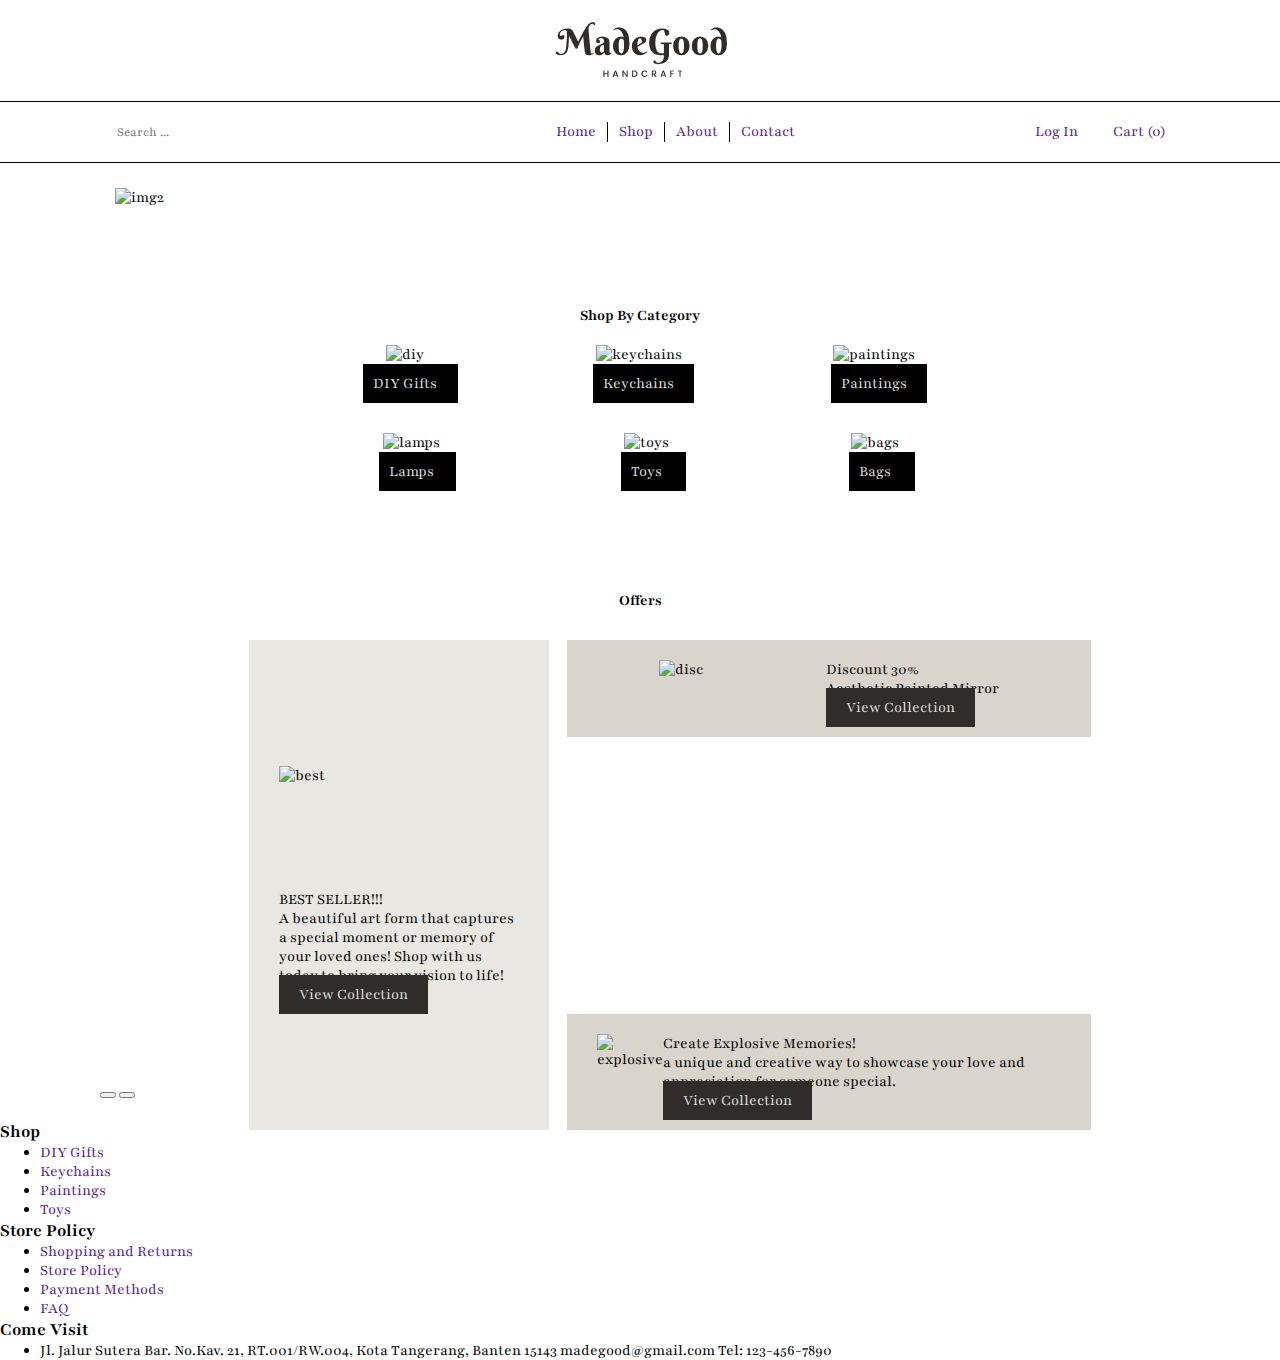
==== index.html @ e0814c28 "css" ====
<!DOCTYPE html>
<html lang="en">
  <head>
    <meta charset="UTF-8" />
    <meta http-equiv="X-UA-Compatible" content="IE=edge" />
    <meta name="viewport" content="width=device-width, initial-scale=1.0" />
    <script
      src="https://kit.fontawesome.com/099ac854b2.js"
      crossorigin="anonymous"
    ></script>
    <link rel="stylesheet" href="css/style.css" />
    <link
      rel="stylesheet"
      href="https://fonts.googleapis.com/css?family=Playfair"
    />
    <title>ArtisanAvenue 10</title>
  </head>
  <body>
    <div class="container">
      <div class="logo-header">
        <img src="/img/MadeGoodLogo.png" alt="" />
      </div>
      <nav class="navbar">
        <div class="search-container">
          <button type="submit" class="search-button">
            <i class="fa-solid fa-magnifying-glass"></i>
          </button>
          <input type="text" placeholder="Search ..." />
        </div>
        <div class="navbaritem-container">
          <a href=""> Home</a>
          <div class="line"></div>
          <div class="dropdown">
            <a href="">Shop</a>
            <div class="navbaritem-dropdown">
              <a href="">All Products</a>
              <a href="">DIY Gifts</a>
              <a href="">Keychains</a>
              <a href="">Paintings</a>
              <a href="">Toys</a>
              <a href="">Lamp</a>
              <a href="">Bag</a>
            </div>
          </div>
          <div class="line"></div>
          <a href="">About</a>
          <div class="line"></div>
          <a href="">Contact</a>
        </div>
        <div class="right-navbar">
          <div class="login">
            <i class="fa-solid fa-circle-user"></i>
            <a href="">Log In</a>
          </div>
          <a href="">Cart (0)</a>
        </div>
      </nav>
      <main class="maincontent">
        <div class="imageslider slider-carousel">
          <div class="carouselprev carousel-arrow" id="left-arrow">
            <i class="fa-solid fa-arrow-left"></i>
          </div>
          <div class="carousel">
            <div class="carousel-container carousel-image-container">
              <img src="img/carousel1.webp" alt="img1" class="carousel-image" />
              <img src="img/carousel2.webp" alt="img2" class="carousel-image" />
              <img src="img/carousel3.webp" alt="img3" class="carousel-image" />
            </div>
          </div>
          <div class="carouselnext carousel-arrow" id="right-arrow">
            <i class="fa-solid fa-arrow-right"></i>
          </div>
        </div>
        <div class="shopbycategory">
          <div class="sctitle">Shop By Category</div>
          <div class="shopbycategory-content">
            <div class="row">
              <div class="category">
                <img src="img/diy.webp" alt="diy" srcset="" />
                <div class="categorytitle">DIY Gifts</div>
              </div>
              <div class="category">
                <img src="img/keychains.webp" alt="keychains" />
                <div class="categorytitle">Keychains</div>
              </div>
              <div class="category">
                <img src="img/paintings.webp" alt="paintings" />
                <div class="categorytitle">Paintings</div>
              </div>
            </div>
            <div class="row">
              <div class="category">
                <img src="img/lamps.webp" alt="lamps" />
                <div class="categorytitle">Lamps</div>
              </div>
              <div class="category">
                <img src="img/toys.webp" alt="toys" />
                <div class="categorytitle">Toys</div>
              </div>
              <div class="category">
                <img src="img/bags.webp" alt="bags" />
                <div class="categorytitle">Bags</div>
              </div>
            </div>
          </div>
        </div>
        <div class="offers">
          <div class="offers-title">Offers</div>
          <div class="offercard">
            <div class="potrait-card">
              <img src="img/bestseller.webp" alt="best"/>
              <div class="carddesc">
                <div class="title">BEST SELLER!!!</div>
                <div class="desc">
                  A beautiful art form that captures a special moment or memory of
                  your loved ones! Shop with us today to bring your vision to
                  life!
                </div>
                <a class="viewcollection" href="">View Collection</a>
              </div>
            </div>
            
            <div class="landscape-card-container">
              <div class="landscape-card">
                <img src="img/disc30.webp" alt="disc" />
                <div class="carddesc">
                  <div class="title">Discount 30%</div>
                  <div class="desc">Aesthetic Painted Mirror</div>
                  <a class="viewcollection" href="">View Collection</a>
                </div>
              </div>
              <div class="landscape-card">
                <img src="img/expmemories.webp" alt="explosive" />
                <div class="carddesc">
                  <div class="title">Create Explosive Memories!</div>
                  <div class="desc">
                    a unique and creative way to showcase your love and appreciation
                    for someone special.
                  </div>
                  <a class="viewcollection">View Collection</a>
                </div>
              </div>
            </div>
          </div>
        </div>
        <div class="bestsellercarousell">
          <button class="carouselprev">
            <i class="fa-solid fa-arrow-left"></i>
          </button>
          <button class="carouselprev">
            <i class="fa-solid fa-arrow-right"></i>
          </button>
        </div>
      </main>
      <footer>
        <!-- footer here -->
        <div class="footermenu menu1">
          <h3>Shop</h3>
          <ul>
            <li><a href="">DIY Gifts</a></li>
            <li><a href="">Keychains</a></li>
            <li><a href="">Paintings</a></li>
            <li><a href="">Toys</a></li>
          </ul>
        </div>
        <div class="footermenu menu2">
          <h3>Store Policy</h3>
          <ul>
            <li><a href="">Shopping and Returns</a></li>
            <li><a href="">Store Policy</a></li>
            <li><a href="">Payment Methods</a></li>
            <li><a href="">FAQ</a></li>
          </ul>
          <div class="footermenu menu3">
            <h3>Come Visit</h3>
            <ul>
              <li>
                <p>
                  Jl. Jalur Sutera Bar. No.Kav. 21, RT.001/RW.004, Kota
                  Tangerang, Banten 15143 madegood@gmail.com Tel: 123-456-7890
                </p>
              </li>
            </ul>
          </div>
        </div>
      </footer>
    </div>
  </body>
  <script src="js/jquery-3.7.0.min.js"></script>
  <script src="js/script.js"></script>
</html>
---- css/style.css ----
* {
  text-decoration: none;
  margin: 0 auto;
  font-family: "Playfair", serif;
}

/* css for homepage */
.logo-header {
  display: flex;
  vertical-align: middle;
}

/* navbar */
.navbar {
  display: flex;
  border-top: 1px;
  border-bottom: 1px;
  border-left: 0px;
  border-right: 0px;
  padding: 20px 0px;
  margin-top: 10px;
  border-style: solid;
  border-color: black;
}

/* searchfield */
.search-container input {
  border: 0px;
}

.search-button {
  border: 0px;
  background-color: transparent;
}

/* navbaritem */
.navbaritem-container {
  display: flex;
  justify-content: space-evenly;
  width: 250px;
}

.line {
  border-left: 1px solid black;
  height: 20px;
}

.dropdown {
  float: left;
  overflow: hidden;
}

.navbaritem-dropdown {
  display: none;
  position: absolute;
  background-color: #ffffff;
  min-width: 160px;
  z-index: 1;
}

.navbaritem-dropdown a {
  float: none;
  color: black;
  padding: 12px 16px;
  text-decoration: none;
  display: block;
  text-align: left;
}

.navbaritem-dropdown a:hover {
  background-color: #ddd;
}

.dropdown:hover .navbaritem-dropdown {
  display: block;
}

/* login + cart */
.right-navbar {
  display: flex;
  justify-content: space-evenly;
  width: 180px;
}

.login {
  display: flex;
  justify-content: space-evenly;
  width: 70px;
  vertical-align: middle;
}

/* main content */
.maincontent {
  margin: 20px 100px;
}

/* image carousel */
.imageslider {
  display: flex;
  justify-content: center;
  align-items: center;
  margin-top: 25px;
}

.carousel {
  margin: 0px 15px;
  overflow: hidden;
}

.carousel-container {
  height: 590px;
  width: 1200px;
  position: relative;
  overflow: hidden;
}

.carousel-image {
  width: 1200px;
  float: left;
}

.imageslider button {
  border: 0px;
  background-color: transparent;
}

/* shop by category */
.shopbycategory {
  margin: 100px 0px;
}

.sctitle {
  display: flex;
  justify-content: center;
  font-weight: bold;
}

.shopbycategory-content {
  margin: 20px 0px;
}

.category {
  display: flex;
  flex-direction: column;
  justify-content: space-evenly;
}

.row {
  display: flex;
  width: 700px;
  margin-bottom: 30px;
}

.categorytitle {
  color: #ddd;
  background-color: black;
  width: 88.7%;
  padding: 10px;
}

/* offers */
.offers {
  height: 490px;
  width: 1000px;
}

.potrait-card img {
  width: 100%;
}

.offers-title {
  display: flex;
  justify-content: center;
  font-weight: bold;
}

.offercard {
  margin: 30px 0px;
  display: flex;
  flex-direction: row;
  height: 100%;
  justify-content: space-between;
  padding: 0px 100px;
}

.potrait-card {
  display: flex;
  flex-direction: column;
  justify-content: space-evenly;
  width: 30%;
  height: 450px;
  background-color: #e9e7e2;
  padding: 20px 30px;
}

.landscape-card-container {
  display: flex;
  flex-direction: column;
  justify-content: space-between;
  width: 58%;
}

.landscape-card {
  display: flex;
  flex-direction: row;
  justify-content: space-evenly;
  background-color: #d9d4cc;
  padding: 20px 30px;
  width: 100%;
}

.viewcollection {
  background-color: #302c29;
  color: #ddd;
  padding: 10px 20px;
  margin-top: 100px;
}
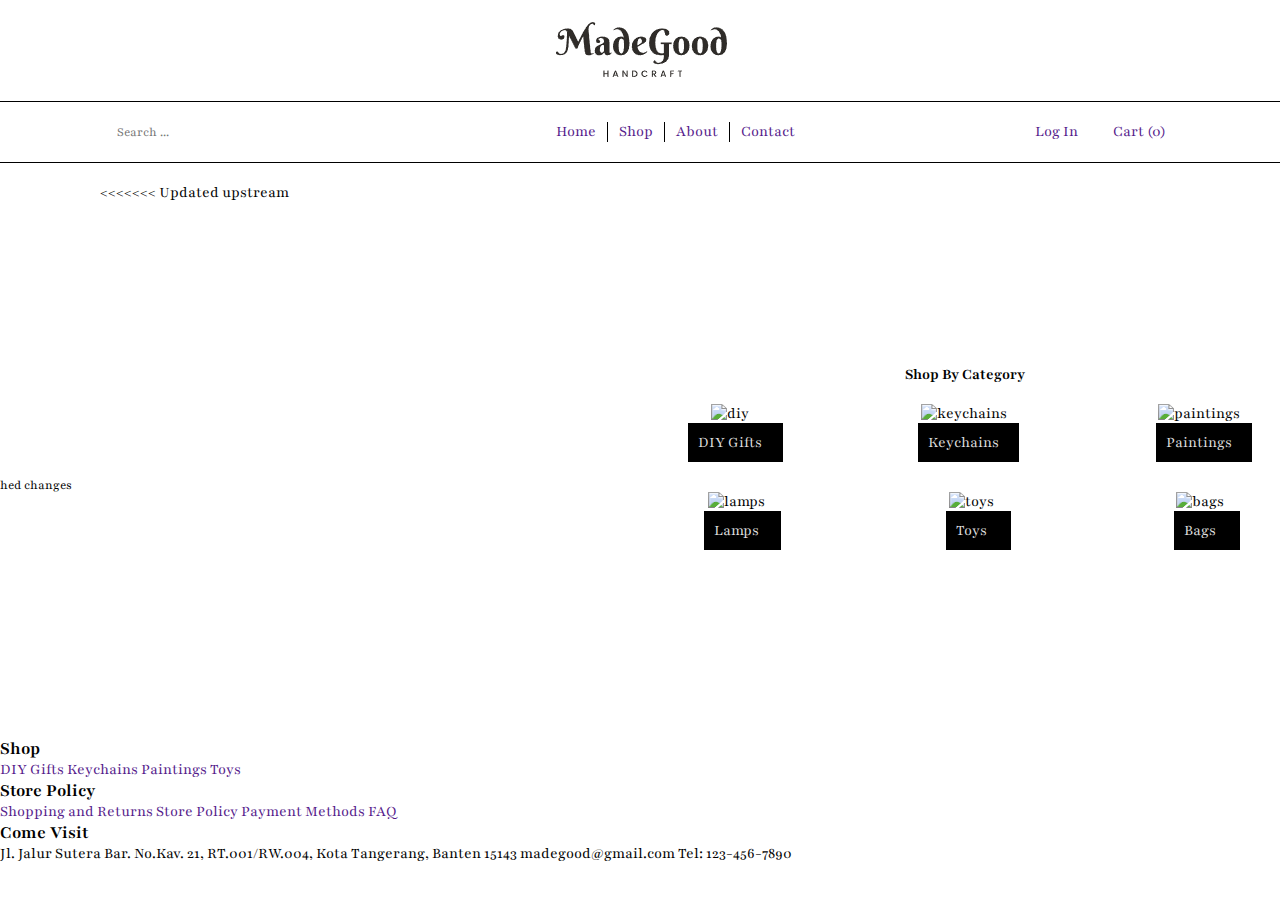
==== commit fe046213: "ada warning di html nya" ====
--- a/index.html
+++ b/index.html
@@ -56,8 +56,14 @@
         </div>
       </nav>
       <main class="maincontent">
+<<<<<<< Updated upstream
         <div class="imageslider slider-carousel">
           <div class="carouselprev carousel-arrow" id="left-arrow">
+=======
+
+        <div class="imageslider">
+          <button class="carouselprev">
+>>>>>>> Stashed changes
             <i class="fa-solid fa-arrow-left"></i>
           </div>
           <div class="carousel">
@@ -71,6 +77,7 @@
             <i class="fa-solid fa-arrow-right"></i>
           </div>
         </div>
+
         <div class="shopbycategory">
           <div class="sctitle">Shop By Category</div>
           <div class="shopbycategory-content">
@@ -104,6 +111,7 @@
             </div>
           </div>
         </div>
+
         <div class="offers">
           <div class="offers-title">Offers</div>
           <div class="offercard">
@@ -143,6 +151,7 @@
             </div>
           </div>
         </div>
+
         <div class="bestsellercarousell">
           <button class="carouselprev">
             <i class="fa-solid fa-arrow-left"></i>
@@ -154,33 +163,26 @@
       </main>
       <footer>
         <!-- footer here -->
-        <div class="footermenu menu1">
-          <h3>Shop</h3>
-          <ul>
-            <li><a href="">DIY Gifts</a></li>
-            <li><a href="">Keychains</a></li>
-            <li><a href="">Paintings</a></li>
-            <li><a href="">Toys</a></li>
-          </ul>
-        </div>
-        <div class="footermenu menu2">
-          <h3>Store Policy</h3>
-          <ul>
-            <li><a href="">Shopping and Returns</a></li>
-            <li><a href="">Store Policy</a></li>
-            <li><a href="">Payment Methods</a></li>
-            <li><a href="">FAQ</a></li>
-          </ul>
-          <div class="footermenu menu3">
+        <div class="footermenu-container">
+          <div class="footermenu">
+            <h3>Shop</h3>
+            <a href="">DIY Gifts</a>
+            <a href="">Keychains</a>
+            <a href="">Paintings</a>
+            <a href="">Toys</a>
+          </div>
+          <div class="linef"></div>
+          <div class="footermenu">
+            <h3>Store Policy</h3>
+            <a href="">Shopping and Returns</a>
+            <a href="">Store Policy</a>
+            <a href="">Payment Methods</a>
+            <a href="">FAQ</a>
+          </div>  
+          <div class="linef"></div>
+          <div class="footermenu">
             <h3>Come Visit</h3>
-            <ul>
-              <li>
-                <p>
-                  Jl. Jalur Sutera Bar. No.Kav. 21, RT.001/RW.004, Kota
-                  Tangerang, Banten 15143 madegood@gmail.com Tel: 123-456-7890
-                </p>
-              </li>
-            </ul>
+            <p>Jl. Jalur Sutera Bar. No.Kav. 21, RT.001/RW.004, Kota Tangerang, Banten 15143 madegood@gmail.com Tel: 123-456-7890</p>
           </div>
         </div>
       </footer>
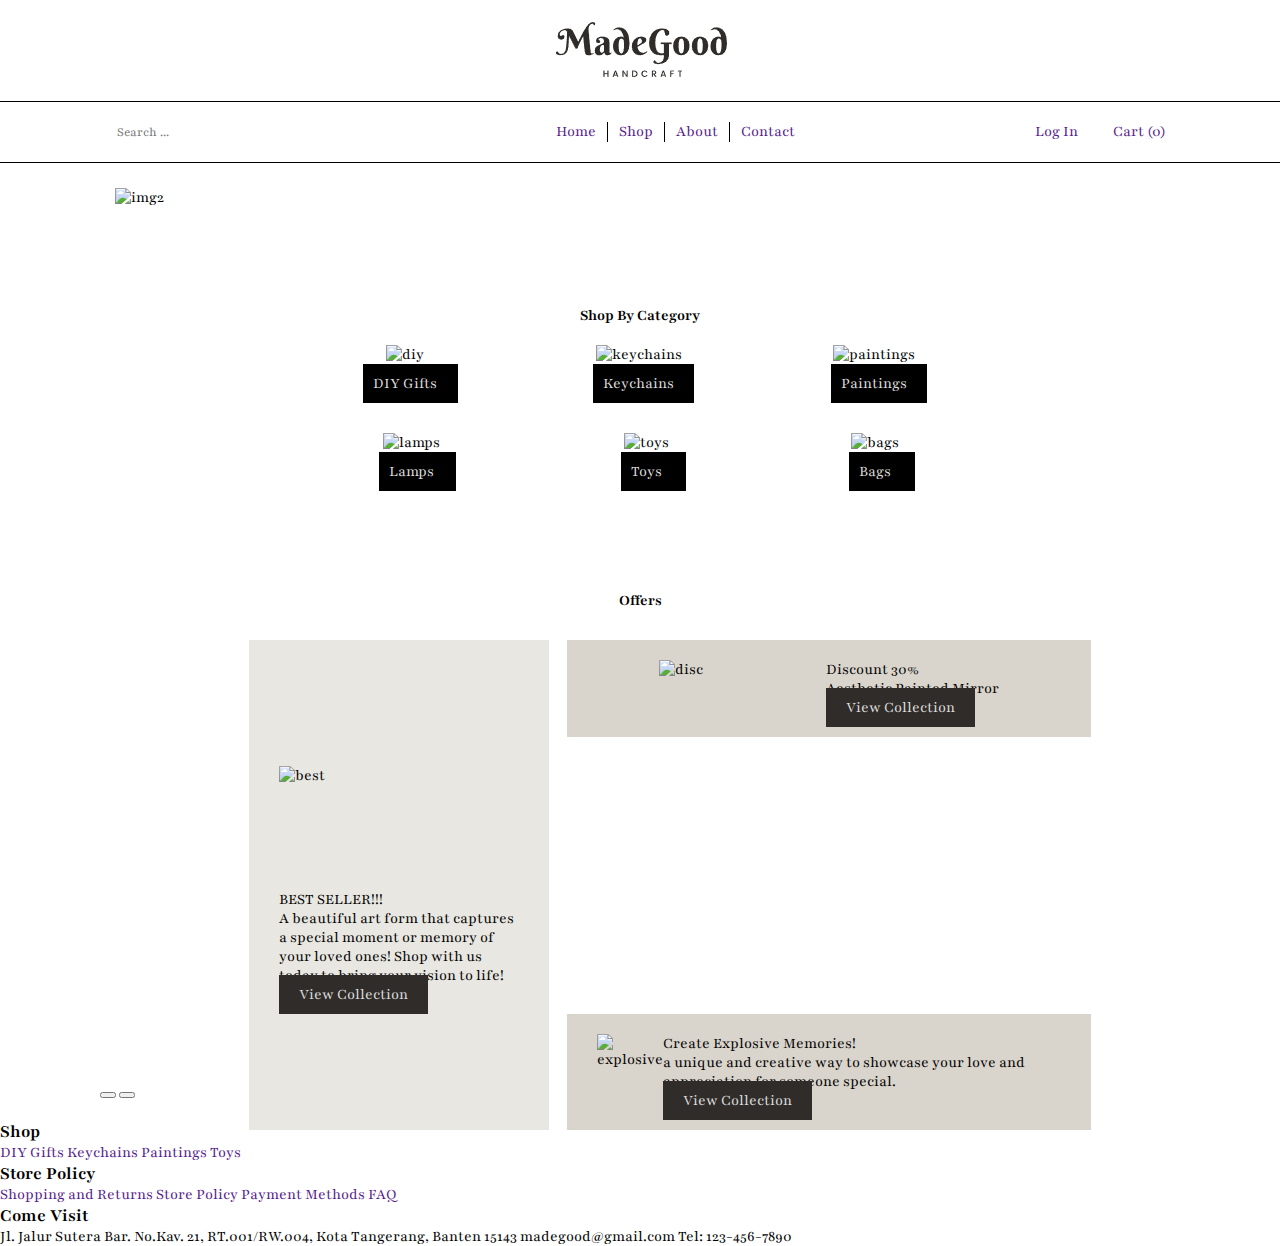
==== commit 19b5a870: "dah bener" ====
--- a/index.html
+++ b/index.html
@@ -56,14 +56,8 @@
         </div>
       </nav>
       <main class="maincontent">
-<<<<<<< Updated upstream
         <div class="imageslider slider-carousel">
           <div class="carouselprev carousel-arrow" id="left-arrow">
-=======
-
-        <div class="imageslider">
-          <button class="carouselprev">
->>>>>>> Stashed changes
             <i class="fa-solid fa-arrow-left"></i>
           </div>
           <div class="carousel">
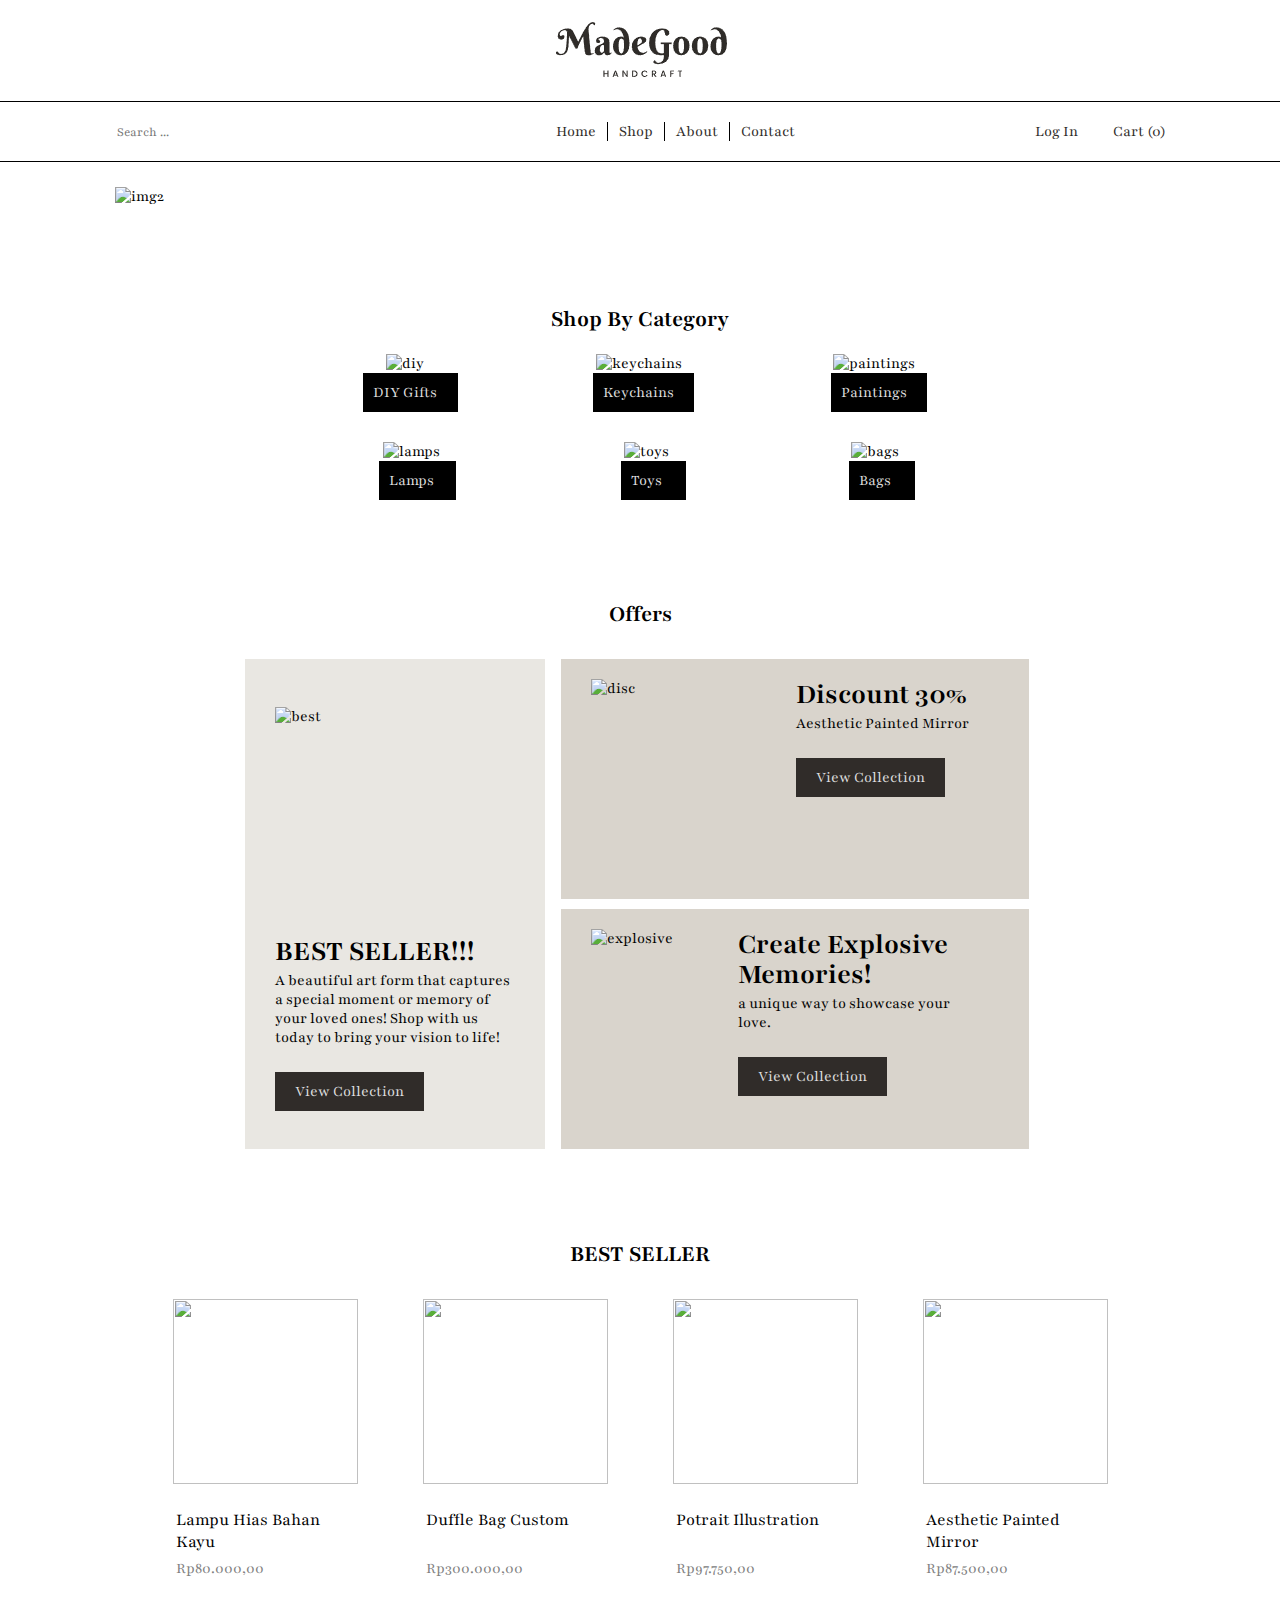
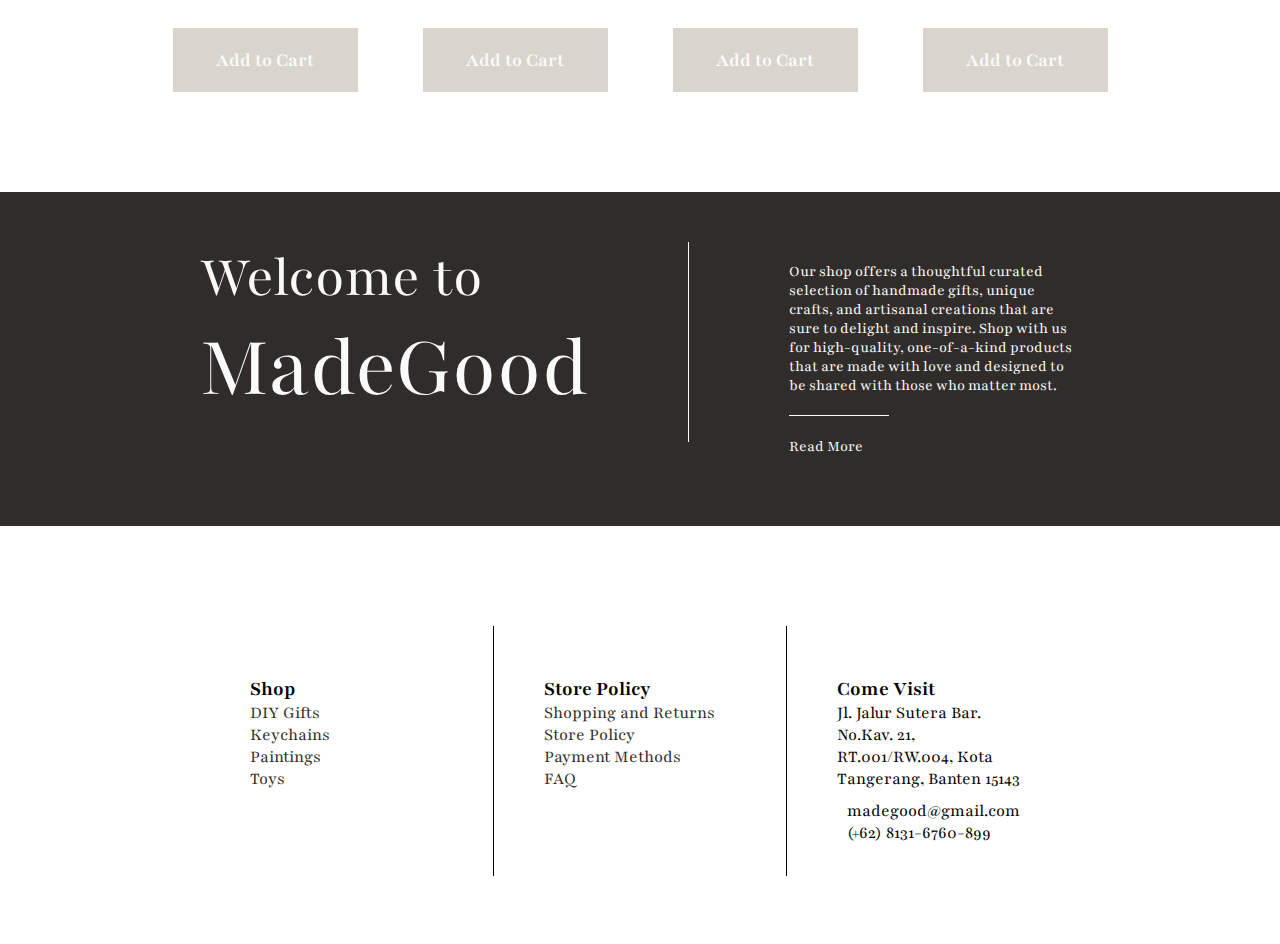
==== commit 6b17ea08: "Merge branch 'main' of https://github.com/YongkyA23/ProjectWBADLec" ====
--- a/index.html
+++ b/index.html
@@ -28,7 +28,7 @@
           <input type="text" placeholder="Search ..." />
         </div>
         <div class="navbaritem-container">
-          <a href=""> Home</a>
+          <a href="index.html">Home</a>
           <div class="line"></div>
           <div class="dropdown">
             <a href="">Shop</a>
@@ -43,18 +43,19 @@
             </div>
           </div>
           <div class="line"></div>
-          <a href="">About</a>
+          <a href="aboutus.html">About</a>
           <div class="line"></div>
-          <a href="">Contact</a>
+          <a href="contact.html">Contact</a>
         </div>
         <div class="right-navbar">
           <div class="login">
             <i class="fa-solid fa-circle-user"></i>
-            <a href="">Log In</a>
+            <a href="signin.html" id="loginLink">Log In</a>
           </div>
           <a href="">Cart (0)</a>
         </div>
       </nav>
+
       <main class="maincontent">
         <div class="imageslider slider-carousel">
           <div class="carouselprev carousel-arrow" id="left-arrow">
@@ -73,7 +74,7 @@
         </div>
 
         <div class="shopbycategory">
-          <div class="sctitle">Shop By Category</div>
+          <div class="section-title">Shop By Category</div>
           <div class="shopbycategory-content">
             <div class="row">
               <div class="category">
@@ -107,25 +108,25 @@
         </div>
 
         <div class="offers">
-          <div class="offers-title">Offers</div>
-          <div class="offercard">
+          <div class="section-title">Offers</div>
+          <div class="offercard-container">
             <div class="potrait-card">
-              <img src="img/bestseller.webp" alt="best"/>
+              <img src="img/bestseller.webp" alt="best" />
               <div class="carddesc">
                 <div class="title">BEST SELLER!!!</div>
                 <div class="desc">
-                  A beautiful art form that captures a special moment or memory of
-                  your loved ones! Shop with us today to bring your vision to
+                  A beautiful art form that captures a special moment or memory
+                  of your loved ones! Shop with us today to bring your vision to
                   life!
                 </div>
                 <a class="viewcollection" href="">View Collection</a>
               </div>
             </div>
-            
+
             <div class="landscape-card-container">
               <div class="landscape-card">
                 <img src="img/disc30.webp" alt="disc" />
-                <div class="carddesc">
+                <div class="landscape-carddesc">
                   <div class="title">Discount 30%</div>
                   <div class="desc">Aesthetic Painted Mirror</div>
                   <a class="viewcollection" href="">View Collection</a>
@@ -133,12 +134,9 @@
               </div>
               <div class="landscape-card">
                 <img src="img/expmemories.webp" alt="explosive" />
-                <div class="carddesc">
+                <div class="landscape-carddesc">
                   <div class="title">Create Explosive Memories!</div>
-                  <div class="desc">
-                    a unique and creative way to showcase your love and appreciation
-                    for someone special.
-                  </div>
+                  <div class="desc">a unique way to showcase your love.</div>
                   <a class="viewcollection">View Collection</a>
                 </div>
               </div>
@@ -146,15 +144,66 @@
           </div>
         </div>
 
-        <div class="bestsellercarousell">
-          <button class="carouselprev">
-            <i class="fa-solid fa-arrow-left"></i>
-          </button>
-          <button class="carouselprev">
-            <i class="fa-solid fa-arrow-right"></i>
-          </button>
+        <div class="bestseller-item">
+          <div class="section-title">BEST SELLER</div>
+          <div class="bestseller-card-container">
+            <div class="bestseller-card">
+              <img src="/img/lampu kayu 2.jpg" alt="" />
+              <div class="bestseller-desc">
+                <div class="bestseller-product">Lampu Hias Bahan Kayu</div>
+                <div class="bestseller-price">Rp80.000,00</div>
+              </div>
+              <button>Add to Cart</button>
+            </div>
+            <div class="bestseller-card">
+              <img src="/img/duffle bag.jpg" alt="" />
+              <div class="bestseller-desc">
+                <div class="bestseller-product">Duffle Bag Custom</div>
+                <div class="bestseller-price">Rp300.000,00</div>
+              </div>
+              <button>Add to Cart</button>
+            </div>
+            <div class="bestseller-card">
+              <img src="/img/paintings2.png" alt="" />
+              <div class="bestseller-desc">
+                <div class="bestseller-product">Potrait Illustration</div>
+                <div class="bestseller-price">Rp97.750,00</div>
+              </div>
+              <button>Add to Cart</button>
+            </div>
+            <div class="bestseller-card">
+              <img src="/img/aestethic-mirror.webp" alt="" />
+              <div class="bestseller-desc">
+                <div class="bestseller-product">Aesthetic Painted Mirror</div>
+                <div class="bestseller-price">Rp87.500,00</div>
+              </div>
+              <button>Add to Cart</button>
+            </div>
+          </div>
         </div>
       </main>
+
+      <div class="about-madegood">
+        <div class="about-madegood-content">
+          <div class="about-madegood-title">
+            <div class="welcome-to">Welcome to</div>
+            <div class="wtmadegood">MadeGood</div>
+          </div>
+          <div class="about-line"></div>
+          <div class="about-madegood-desc">
+            <p>
+              Our shop offers a thoughtful curated selection of handmade gifts,
+              unique crafts, and artisanal creations that are sure to delight
+              and inspire. Shop with us for high-quality, one-of-a-kind products
+              that are made with love and designed to be shared with those who
+              matter most.
+            </p>
+            <div class="horizontal-line"></div>
+            <a href="aboutus.html">Read More</a>
+          </div>
+        </div>
+      </div>
+
       <footer>
         <!-- footer here -->
         <div class="footermenu-container">
@@ -172,11 +221,24 @@
             <a href="">Store Policy</a>
             <a href="">Payment Methods</a>
             <a href="">FAQ</a>
-          </div>  
+          </div>
           <div class="linef"></div>
           <div class="footermenu">
             <h3>Come Visit</h3>
-            <p>Jl. Jalur Sutera Bar. No.Kav. 21, RT.001/RW.004, Kota Tangerang, Banten 15143 madegood@gmail.com Tel: 123-456-7890</p>
+            <p>
+              Jl. Jalur Sutera Bar. No.Kav. 21, RT.001/RW.004, Kota Tangerang,
+              Banten 15143
+            </p>
+            <div class="contacts">
+              <div class="contact">
+                <i class="fa-solid fa-envelope"></i>
+                <span>madegood@gmail.com</span>
+              </div>
+              <div class="contact">
+                <i class="fa-solid fa-phone"></i>
+                <span>(+62) 8131-6760-899</span>
+              </div>
+            </div>
           </div>
         </div>
       </footer>
--- a/css/style.css
+++ b/css/style.css
@@ -2,6 +2,10 @@
   text-decoration: none;
   margin: 0 auto;
   font-family: "Playfair", serif;
+}
+
+a {
+  color: #302c29;
 }
 
 /* css for homepage */
@@ -42,7 +46,7 @@
 
 .line {
   border-left: 1px solid black;
-  height: 20px;
+  height: 100%;
 }
 
 .dropdown {
@@ -129,10 +133,11 @@
   margin: 100px 0px;
 }
 
-.sctitle {
+.section-title {
   display: flex;
   justify-content: center;
   font-weight: bold;
+  font-size: 24px;
 }
 
 .shopbycategory-content {
@@ -160,25 +165,15 @@
 
 /* offers */
 .offers {
-  height: 490px;
+  height: 540px;
   width: 1000px;
 }
 
-.potrait-card img {
-  width: 100%;
-}
-
-.offers-title {
-  display: flex;
-  justify-content: center;
-  font-weight: bold;
-}
-
-.offercard {
+.offercard-container {
   margin: 30px 0px;
   display: flex;
   flex-direction: row;
-  height: 100%;
+  height: max-content;
   justify-content: space-between;
   padding: 0px 100px;
 }
@@ -193,25 +188,280 @@
   padding: 20px 30px;
 }
 
+.title {
+  font-weight: bold;
+  font-size: 30px;
+  line-height: 1;
+}
+
+.desc {
+  margin: 5px 0px 35px 0px;
+}
+
 .landscape-card-container {
   display: flex;
   flex-direction: column;
   justify-content: space-between;
-  width: 58%;
+  width: 60%;
 }
 
 .landscape-card {
+  flex-grow: 1;
   display: flex;
   flex-direction: row;
-  justify-content: space-evenly;
   background-color: #d9d4cc;
   padding: 20px 30px;
-  width: 100%;
+  width: 85%;
+  margin-bottom: 10px;
 }
 
 .viewcollection {
   background-color: #302c29;
   color: #ddd;
   padding: 10px 20px;
+}
+
+.offers img {
+  width: 180px;
+  height: 200px;
+  margin: 0px;
+}
+
+.landscape-carddesc {
+  margin: 0px 25px;
+}
+
+/* bestseller */
+.bestseller-item {
   margin-top: 100px;
+  width: 1000px;
+}
+
+.bestseller-item img {
+  width: 185px;
+  height: 185px;
+}
+
+.bestseller-card-container {
+  display: flex;
+  width: 1000px;
+  justify-content: space-between;
+  margin: 30px 0px;
+}
+
+.bestseller-desc {
+  margin: 20px 0px 50px 0px;
+}
+
+.bestseller-product {
+  font-size: 18px;
+  width: 179px;
+  height: 50px;
+}
+
+.bestseller-price {
+  font-size: 16px;
+  color: gray;
+  width: 179px;
+}
+
+.bestseller-card button {
+  padding: 20px;
+  width: 100%;
+  background-color: #d9d4cc;
+  border: 0px;
+  color: #fafafa;
+  font-size: 20px;
+  font-weight: bold;
+}
+
+.about-madegood {
+  background-color: #302c29;
+  height: max-content;
+  margin-top: 100px;
+  overflow: visible;
+  color: #fafafa;
+}
+
+.about-madegood-content {
+  display: flex;
+  padding: 50px 200px;
+}
+
+.about-line {
+  height: 200px;
+  border-left: 1px solid #fafafa;
+  padding: 0px 50px;
+  padding-left: 50px;
+}
+
+.about-madegood-title {
+  padding-right: 100px;
+  font-size: 60px;
+}
+
+.wtmadegood {
+  font-size: 90px;
+}
+
+.about-madegood-desc {
+  padding: 20px 0px;
+}
+
+.about-madegood-desc a {
+  color: #fafafa;
+}
+
+.horizontal-line {
+  border: none;
+  border-top: 1px solid #fafafa;
+  height: 1px;
+  margin: 20px 0px;
+  width: 100px;
+}
+
+.about-madegood-desc a:hover {
+  font-weight: bold;
+  border-bottom: 1px solid #fafafa;
+}
+
+/* footer */
+.footermenu-container {
+  display: flex;
+  flex-direction: row;
+  justify-content: space-evenly;
+  margin-top: 100px;
+  margin-bottom: 50px;
+  padding: 0px 200px;
+}
+
+.footermenu {
+  width: 30%;
+  text-align: left;
+  font-size: 18px;
+  padding: 50px;
+}
+
+.footermenu a {
+  display: block;
+}
+
+.footermenu ul {
+  list-style: none;
+}
+
+.linef {
+  height: 250px;
+  border-left: 1px solid black;
+}
+
+.contact i {
+  margin-right: 10px;
+
+}
+
+.contacts {
+  margin-top: 10px;
+}
+
+
+
+/* about us */
+.aboutus_content {
+  display: flex;
+}
+
+.aboutus-title {
+  display: flex;
+  justify-content: center;
+  font-size: 50px;
+  padding: 30px 0px 50px 0px;
+  border-bottom: 1px solid black;
+  margin-bottom: 20px;
+}
+
+.aboutus_content img {
+  width: 540px;
+  height: 920px;
+}
+
+.about-text {
+  margin: 80px 0px 50px 50px;
+  font-size: 24px;
+  text-align: justify;
+}
+
+.about-text p {
+  margin-bottom: 30px;
+}
+
+
+/* contact */
+.contact-content {
+  padding: 50px 400px 20px 150px;
+  overflow: visible;
+}
+
+.contact-title {
+  font-size: 50px;
+  margin-bottom: 50px;
+}
+
+.contact-text {
+  line-height: 1.7;
+}
+
+.contact-content p {
+  font-size: 24px;
+
+}
+
+.contact-text p {
+  margin-bottom: 20px;
+}
+
+.contactus {
+  background-color: #ecebeb;
+  padding: 0px 100px;
+  overflow: visible;
+}
+
+.contactus-content {
+  padding: 0px 400px 20px 150px;
+  /* overflow: visible; */
+}
+
+.contact-item-container {
+  display: inline-block;
+}
+
+.lets-chat {
+  font-size: 50px;
+  padding: 50px 0px;
+}
+
+.contact-item {
+  margin-right: 110px;
+  float: left;
+}
+
+.contact-item div {
+  margin-bottom: 10px;
+  font-weight: bold;
+}
+
+.contact-form {
+  margin-top: 50px;
+  display: inline-block
+}
+
+.form-item {
+  padding-right: 50px;
+  float: left;
+  justify-content: space-between;
+  margin-bottom: 20px;
+}
+
+.label {
+  padding-bottom: 4px;
 }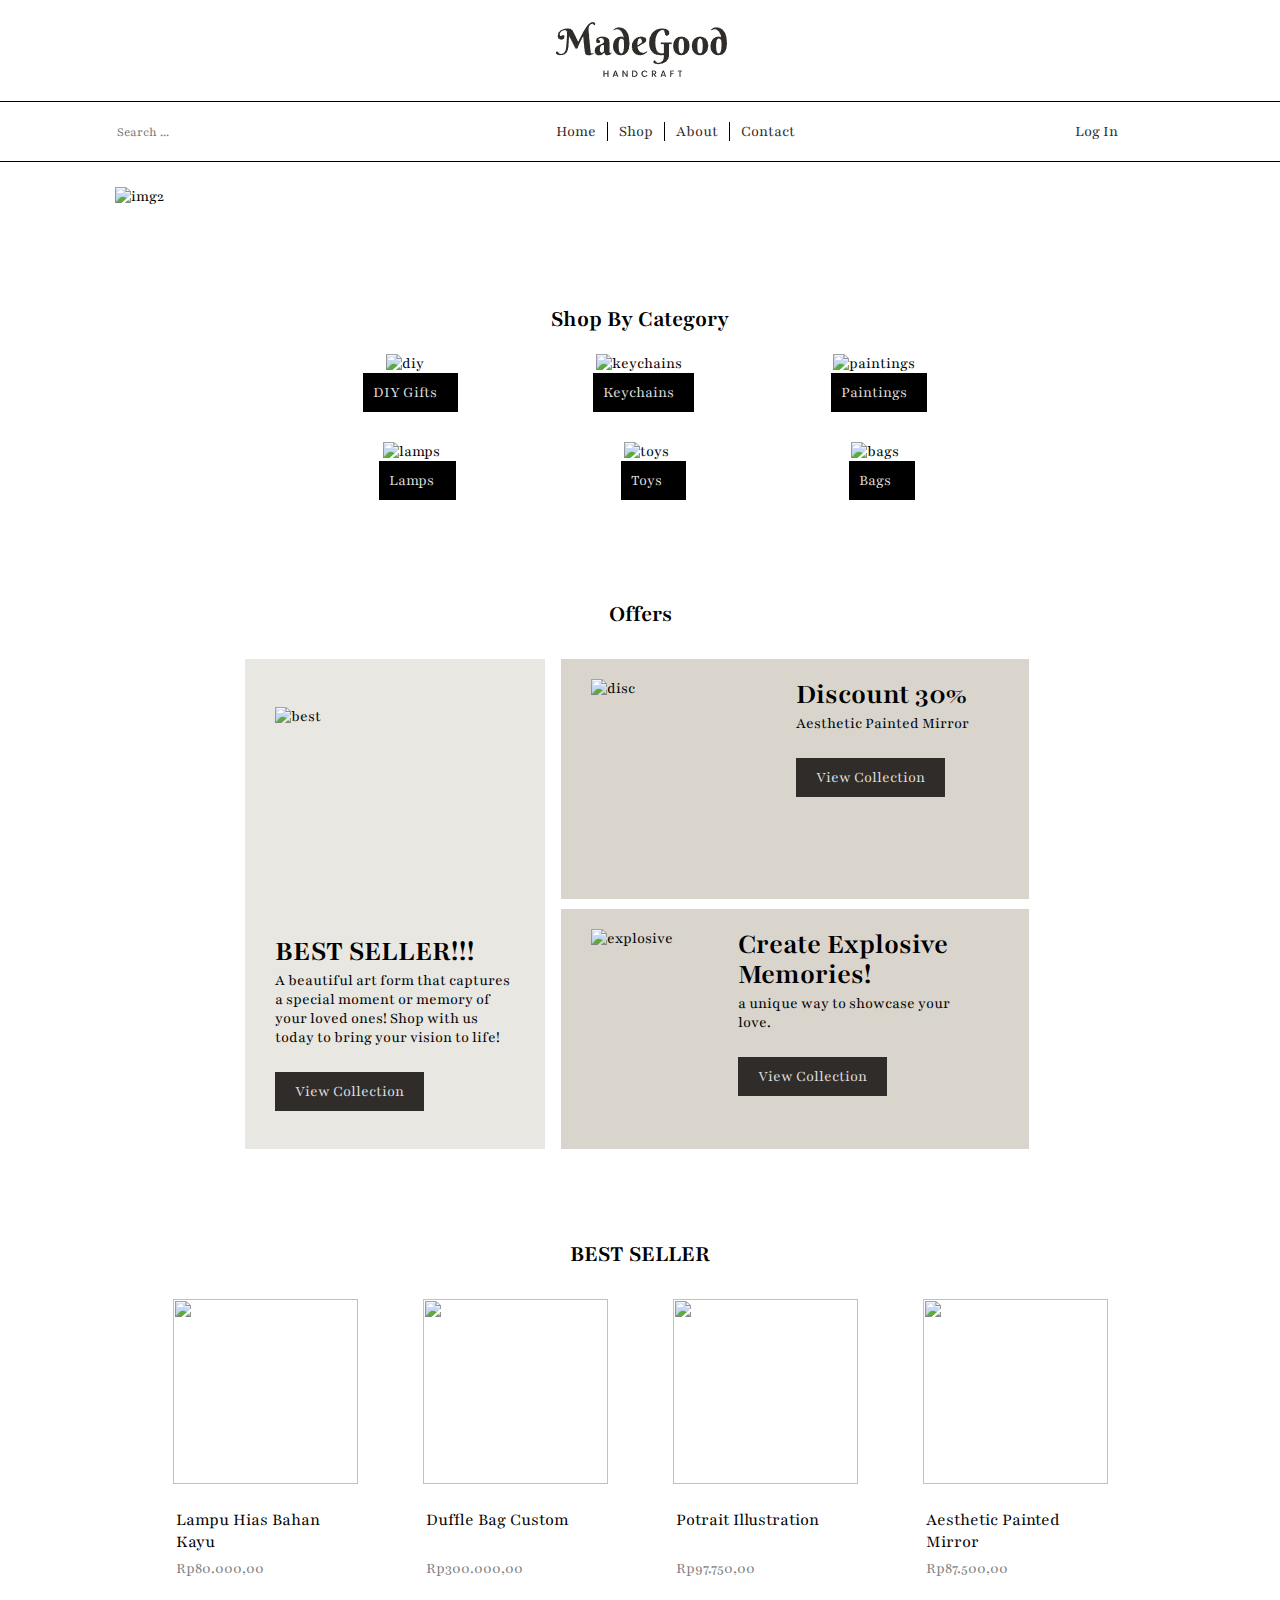
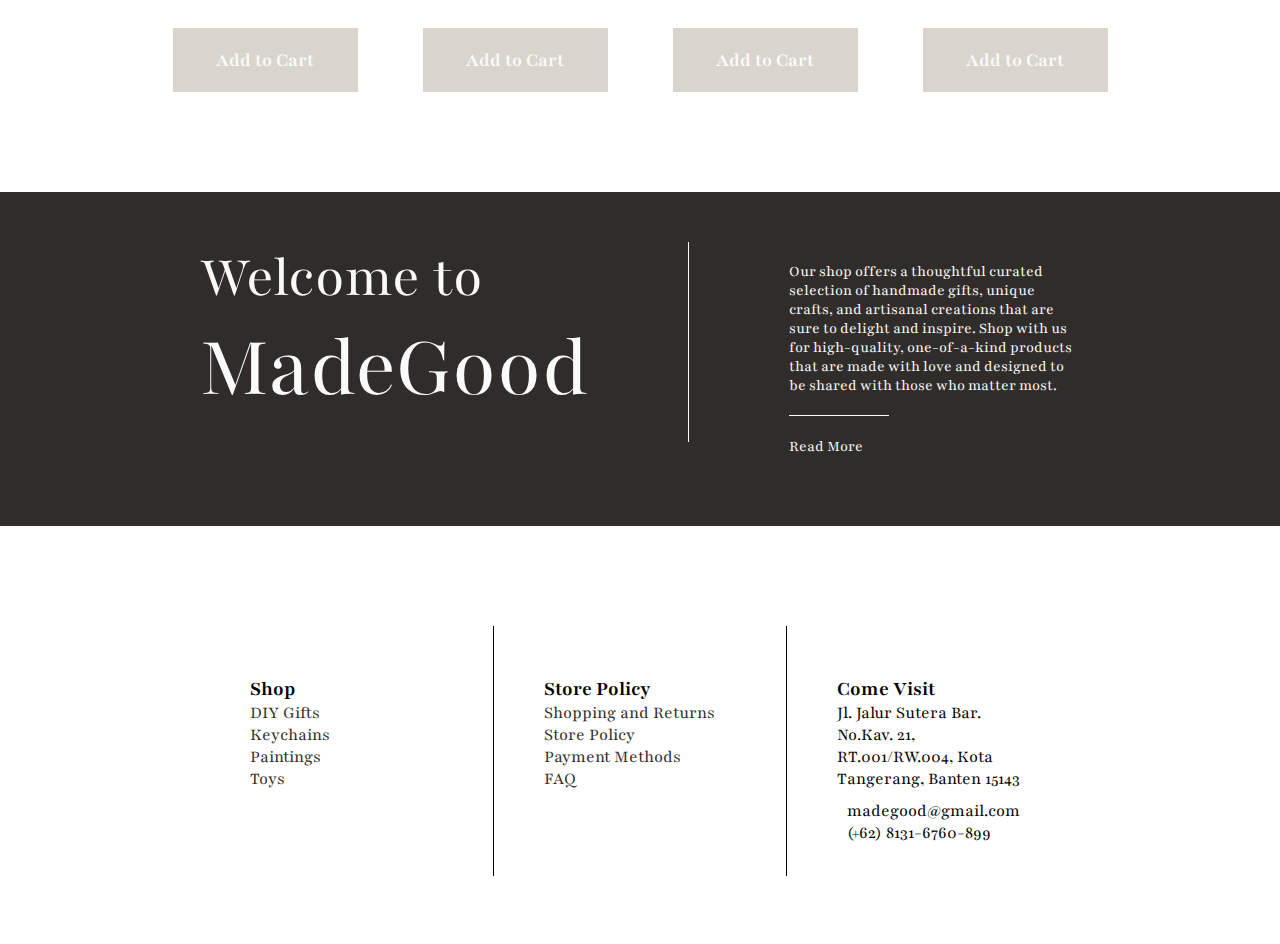
==== commit 62996614: "update html" ====
--- a/index.html
+++ b/index.html
@@ -13,7 +13,7 @@
       rel="stylesheet"
       href="https://fonts.googleapis.com/css?family=Playfair"
     />
-    <title>ArtisanAvenue 10</title>
+    <title>Made Good</title>
   </head>
   <body>
     <div class="container">
@@ -52,7 +52,6 @@
             <i class="fa-solid fa-circle-user"></i>
             <a href="signin.html" id="loginLink">Log In</a>
           </div>
-          <a href="">Cart (0)</a>
         </div>
       </nav>
 
--- a/css/style.css
+++ b/css/style.css
@@ -464,4 +464,60 @@
 
 .label {
   padding-bottom: 4px;
+}
+
+.sign-in-container {
+  display: flex;
+  flex-direction: column;
+  justify-content: center;
+  align-items: center;
+  padding: 200px;
+  
+}
+
+.payment{
+  position: fixed;
+  top: 40%;
+  left: 35%;
+  margin: 0 auto;
+  display: flex;
+	flex-direction: column;
+	flex-wrap: nowrap;
+	justify-content: center;
+	align-items: center;
+	align-content: center;
+  
+}
+
+.payBtn{
+  width: 100px;
+  height: 50px;
+  font-size: 20px;
+  background-color:white;
+}
+
+.payTxt{
+  font-size: 50px;
+  margin-bottom: 20px;
+}
+
+.success{
+  position: fixed;
+  top: 40%;
+  left: 40%;
+  margin: 0 auto;
+  display: flex;
+	flex-direction: column;
+	flex-wrap: nowrap;
+	justify-content: center;
+	align-items: center;
+	align-content: center;
+}
+
+.succestext{
+  font-size: 30px;
+}
+
+.successimg{
+  width: 200px;
 }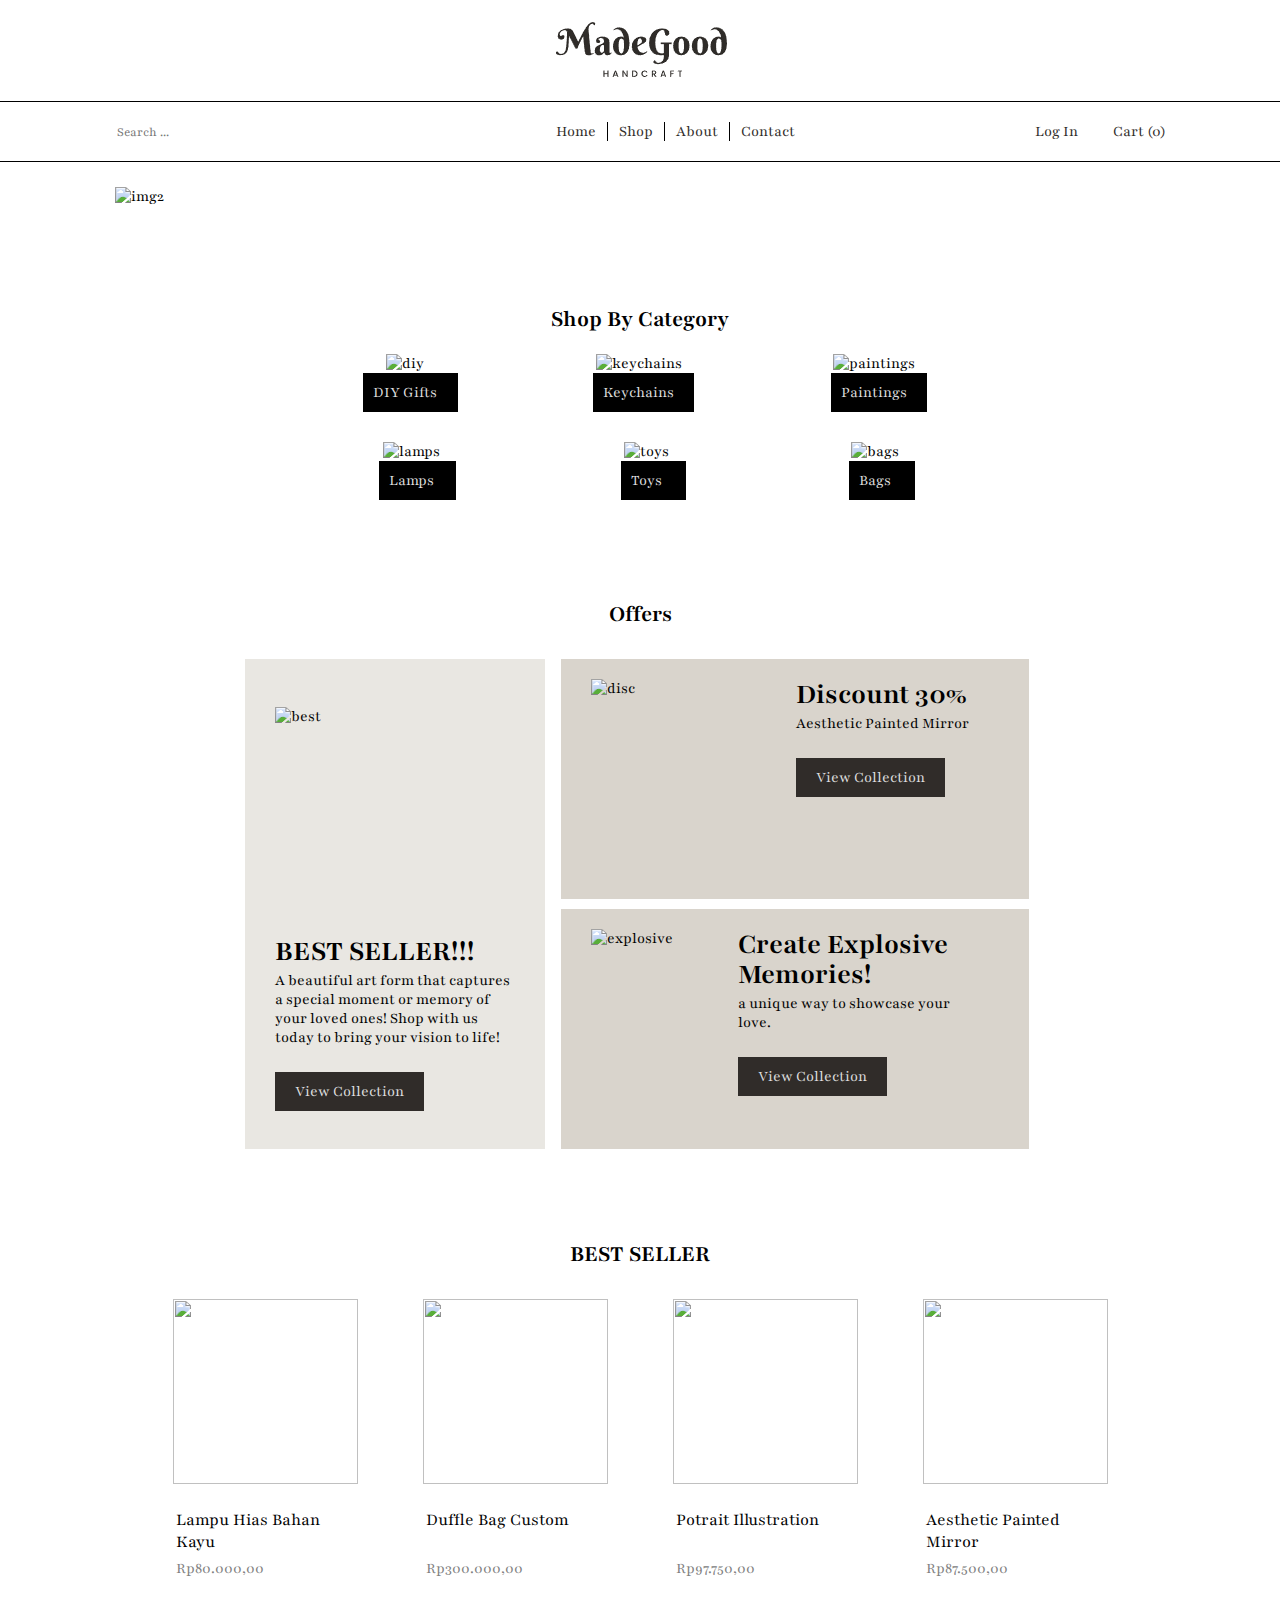
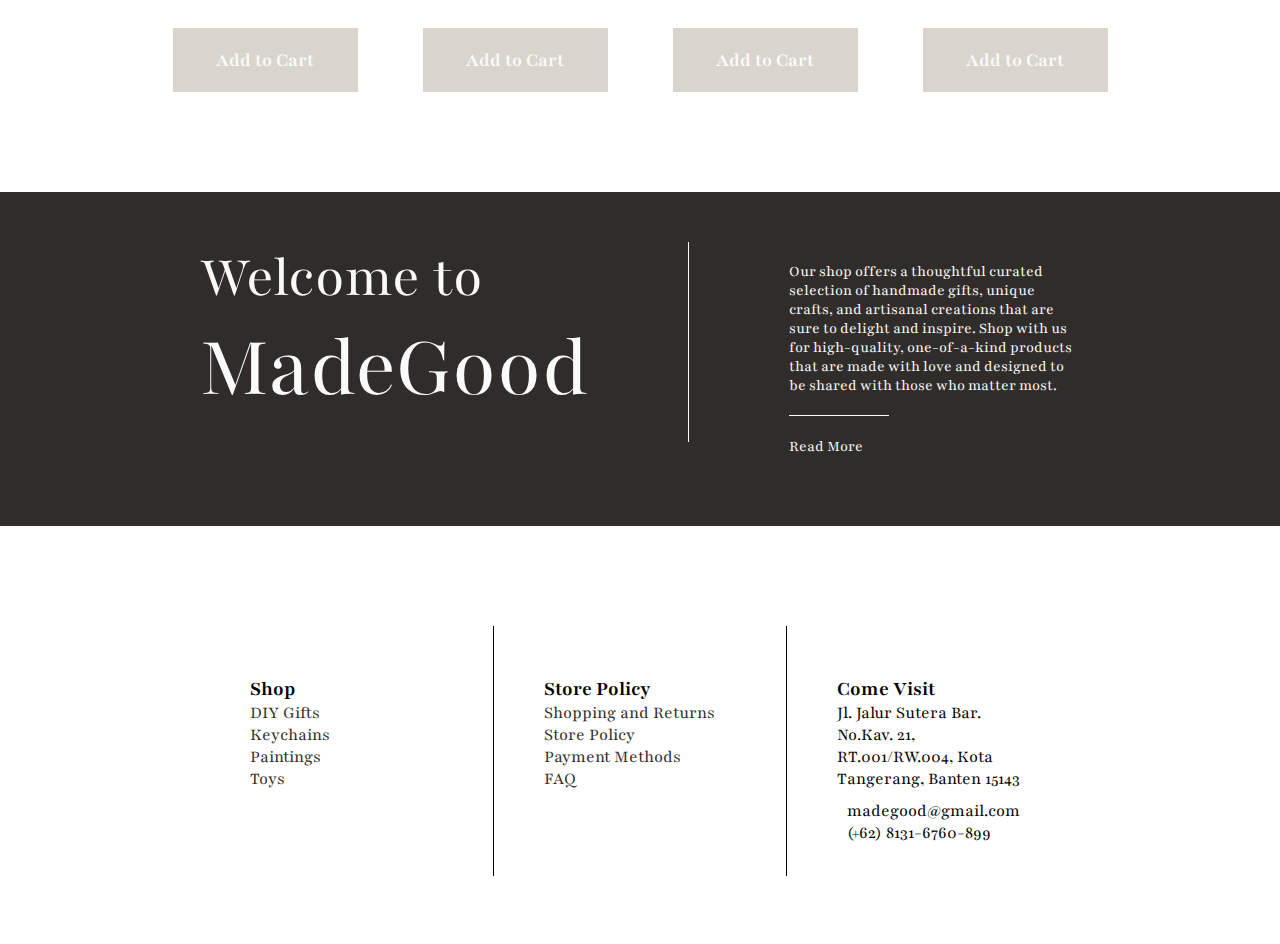
==== commit dcf664b3: "w" ====
--- a/index.html
+++ b/index.html
@@ -25,7 +25,7 @@
           <button type="submit" class="search-button">
             <i class="fa-solid fa-magnifying-glass"></i>
           </button>
-          <input type="text" placeholder="Search ..." />
+          <input type="text" placeholder="Search ..." class="searchBox" />
         </div>
         <div class="navbaritem-container">
           <a href="index.html">Home</a>
@@ -52,6 +52,7 @@
             <i class="fa-solid fa-circle-user"></i>
             <a href="signin.html" id="loginLink">Log In</a>
           </div>
+          <a href="">Cart (0)</a>
         </div>
       </nav>
 
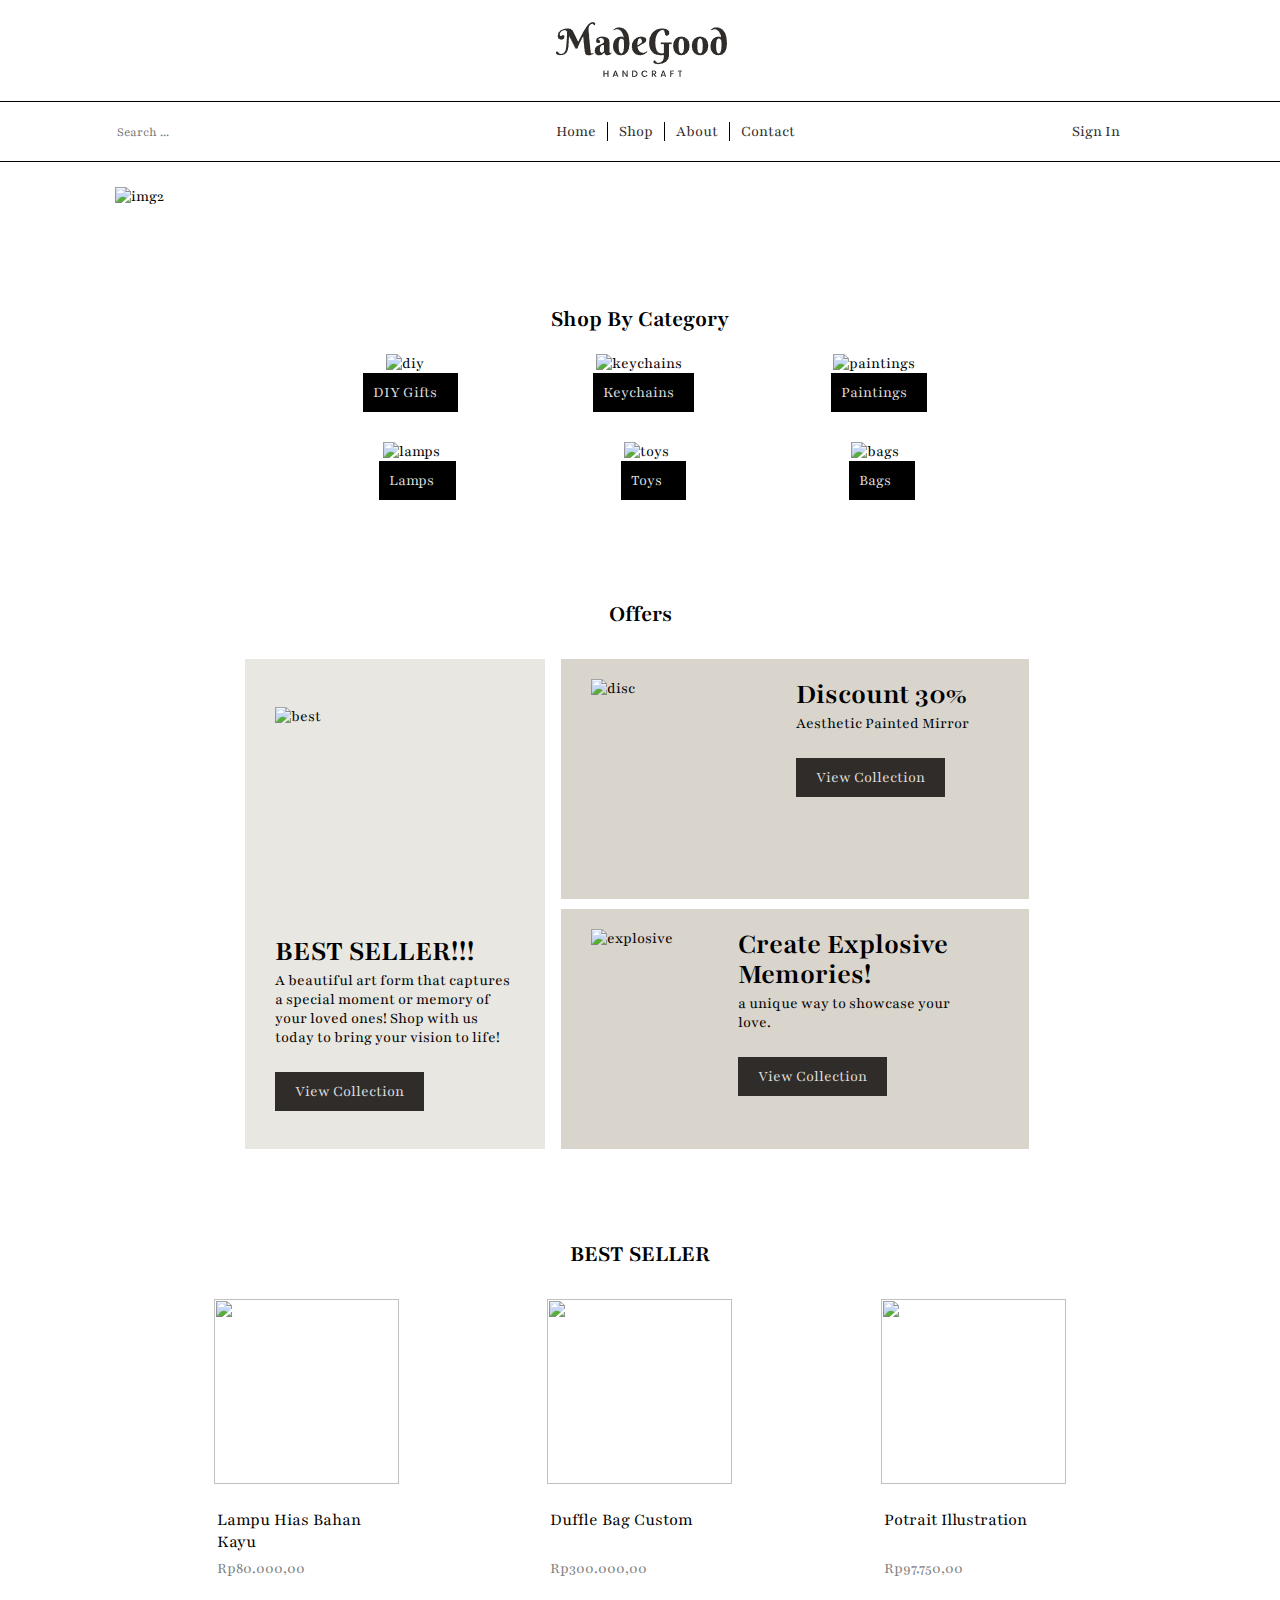
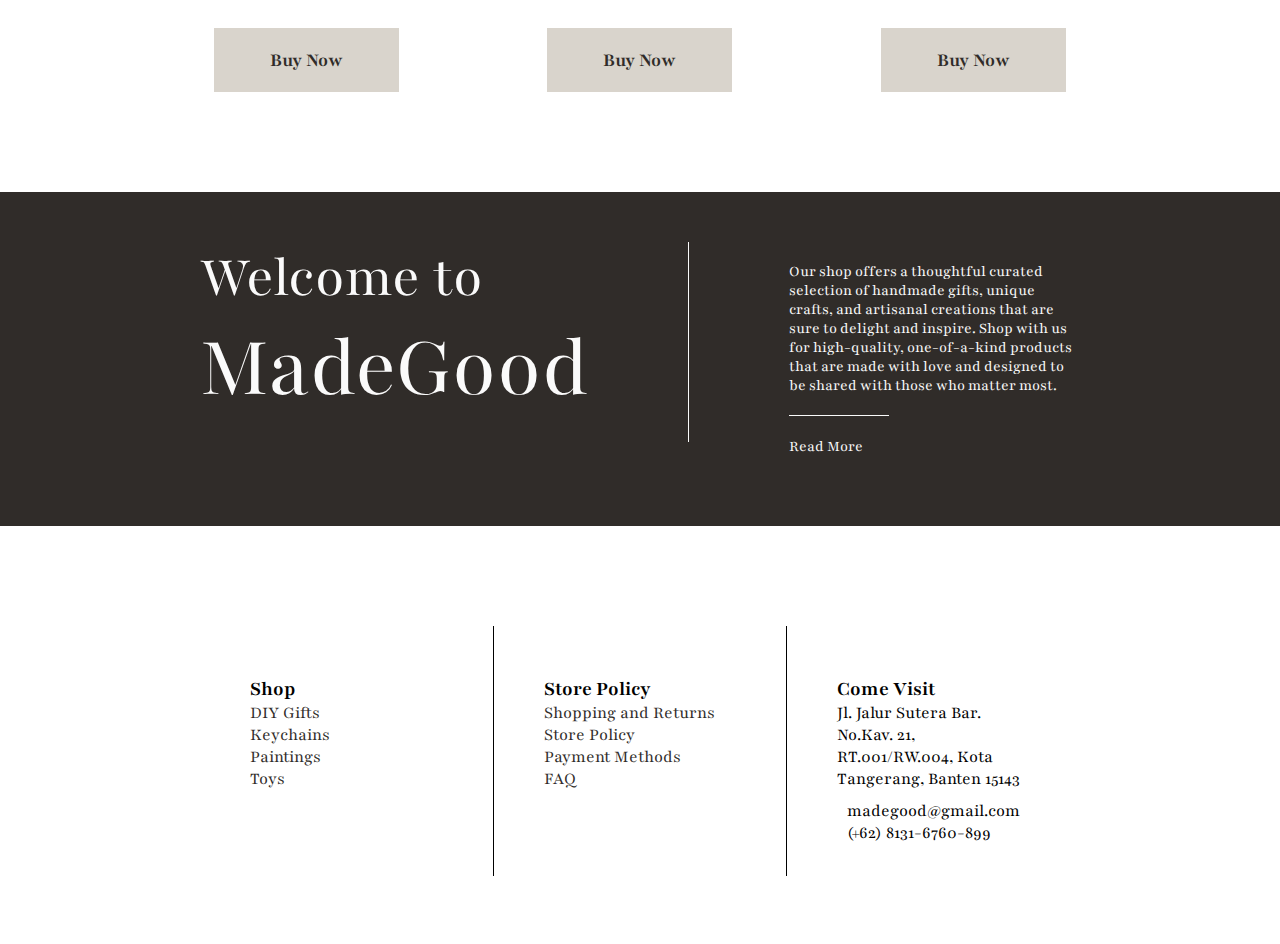
==== commit 2b3b5b15: "css" ====
--- a/index.html
+++ b/index.html
@@ -50,9 +50,8 @@
         <div class="right-navbar">
           <div class="login">
             <i class="fa-solid fa-circle-user"></i>
-            <a href="signin.html" id="loginLink">Log In</a>
-          </div>
-          <a href="">Cart (0)</a>
+            <a href="signin.html" id="loginLink">Sign In</a>
+          </div>
         </div>
       </nav>
 
@@ -153,7 +152,7 @@
                 <div class="bestseller-product">Lampu Hias Bahan Kayu</div>
                 <div class="bestseller-price">Rp80.000,00</div>
               </div>
-              <button>Add to Cart</button>
+              <button><a href="productdetail.html">Buy Now</a></button>
             </div>
             <div class="bestseller-card">
               <img src="/img/duffle bag.jpg" alt="" />
@@ -161,7 +160,7 @@
                 <div class="bestseller-product">Duffle Bag Custom</div>
                 <div class="bestseller-price">Rp300.000,00</div>
               </div>
-              <button>Add to Cart</button>
+              <button><a href="productdetail2.html">Buy Now</a></button>
             </div>
             <div class="bestseller-card">
               <img src="/img/paintings2.png" alt="" />
@@ -169,15 +168,7 @@
                 <div class="bestseller-product">Potrait Illustration</div>
                 <div class="bestseller-price">Rp97.750,00</div>
               </div>
-              <button>Add to Cart</button>
-            </div>
-            <div class="bestseller-card">
-              <img src="/img/aestethic-mirror.webp" alt="" />
-              <div class="bestseller-desc">
-                <div class="bestseller-product">Aesthetic Painted Mirror</div>
-                <div class="bestseller-price">Rp87.500,00</div>
-              </div>
-              <button>Add to Cart</button>
+              <button><a href="productdetail3.html">Buy Now</a></button>
             </div>
           </div>
         </div>
--- a/css/style.css
+++ b/css/style.css
@@ -357,14 +357,11 @@
 
 .contact i {
   margin-right: 10px;
-
 }
 
 .contacts {
   margin-top: 10px;
 }
-
-
 
 /* about us */
 .aboutus_content {
@@ -395,7 +392,6 @@
   margin-bottom: 30px;
 }
 
-
 /* contact */
 .contact-content {
   padding: 50px 400px 20px 150px;
@@ -413,7 +409,6 @@
 
 .contact-content p {
   font-size: 24px;
-
 }
 
 .contact-text p {
@@ -452,7 +447,7 @@
 
 .contact-form {
   margin-top: 50px;
-  display: inline-block
+  display: inline-block;
 }
 
 .form-item {
@@ -466,58 +461,128 @@
   padding-bottom: 4px;
 }
 
+/* sign in */
+
 .sign-in-container {
   display: flex;
   flex-direction: column;
   justify-content: center;
-  align-items: center;
-  padding: 200px;
-  
-}
-
-.payment{
+  /* align-items: center; */
+  margin-top: 150px;
+  width: fit-content;
+  height: fit-content;
+}
+
+.loginForm {
+  margin: 0;
+}
+
+.loginForm h1 {
+  margin-bottom: 50px;
+}
+
+.input-data  {
+  width: 100%;
+}
+
+.passwordform {
+  margin-top: 10px;
+}
+
+.input-data input {
+  width: 100%;
+  margin: 4px 0px;
+  padding: 10px 0px;
+  border-radius: 0px;
+  border-bottom: 1px solid #302c29;
+  border-top: 0px;
+  border-left: 0px;
+  border-right: 0px;
+}
+
+.input-data input:focus {
+  outline: none;
+}
+
+.button-signin {
+  margin-top: 20px;
+  margin-bottom: 20px;
+  padding: 10px;
+  width: 100%;
+  height: 42px;
+  background-color: #302c29;
+  color: #d9d4cc;
+}
+
+.registerbutton a {
+  text-decoration: underline;
+  font-weight: bold;
+}
+
+/* payment */
+
+.payment {
   position: fixed;
   top: 40%;
   left: 35%;
   margin: 0 auto;
   display: flex;
-	flex-direction: column;
-	flex-wrap: nowrap;
-	justify-content: center;
-	align-items: center;
-	align-content: center;
-  
-}
-
-.payBtn{
+  flex-direction: column;
+  flex-wrap: nowrap;
+  justify-content: center;
+  align-items: center;
+  align-content: center;
+}
+
+.payBtn {
   width: 100px;
   height: 50px;
   font-size: 20px;
-  background-color:white;
-}
-
-.payTxt{
+  background-color: white;
+}
+
+.payTxt {
   font-size: 50px;
   margin-bottom: 20px;
 }
 
-.success{
+/* payment success */
+.success {
   position: fixed;
   top: 40%;
   left: 40%;
   margin: 0 auto;
   display: flex;
-	flex-direction: column;
-	flex-wrap: nowrap;
-	justify-content: center;
-	align-items: center;
-	align-content: center;
-}
-
-.succestext{
+  flex-direction: column;
+  flex-wrap: nowrap;
+  justify-content: center;
+  align-items: center;
+  align-content: center;
+}
+
+.succestext {
   font-size: 30px;
 }
 
-.successimg{
+.successimg {
   width: 200px;
-}+}
+
+.searchBox:focus {
+  outline: none;
+  border: none; /* or you can set a different border style if you prefer */
+}
+
+textarea {
+  resize: none;
+}
+
+.textAreaMsg {
+  width: 200px;
+  height: 100px;
+}
+
+.priceTxt {
+  font-size: 50px;
+  margin-bottom: 20px;
+}
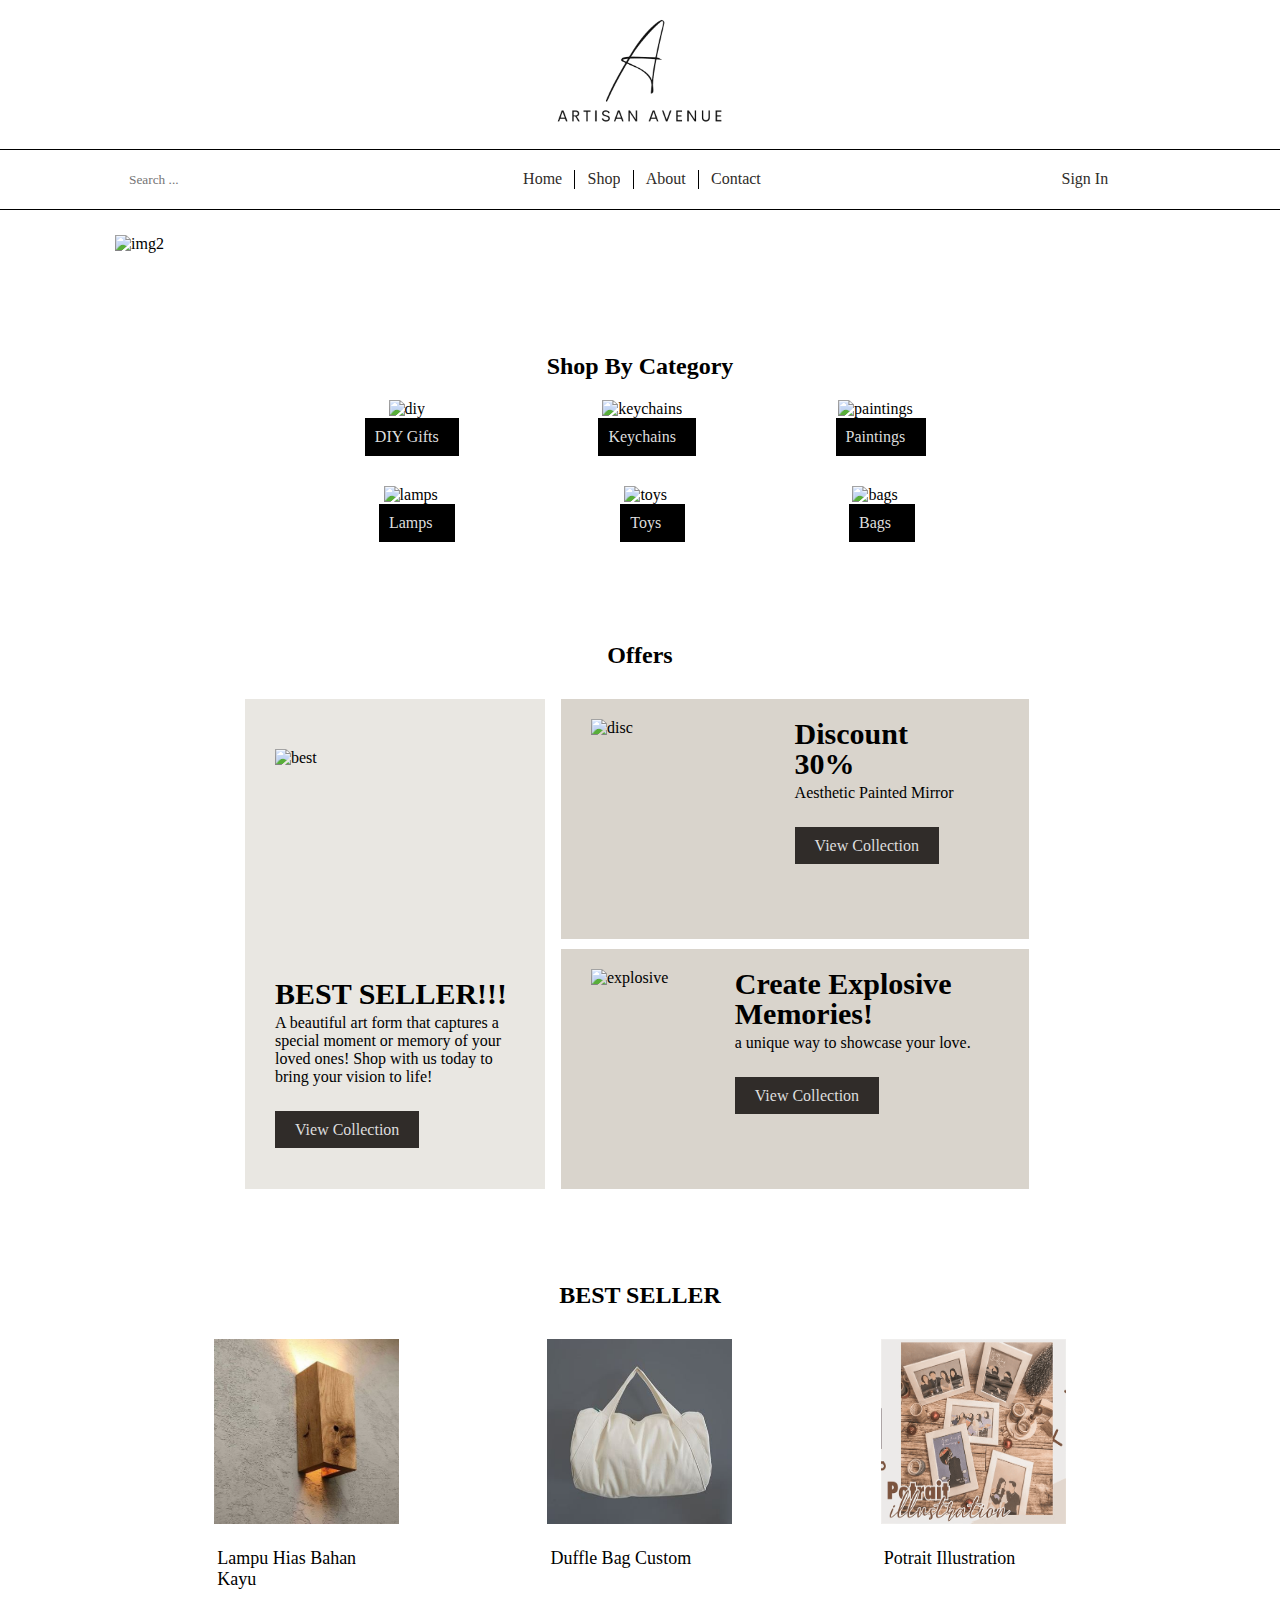
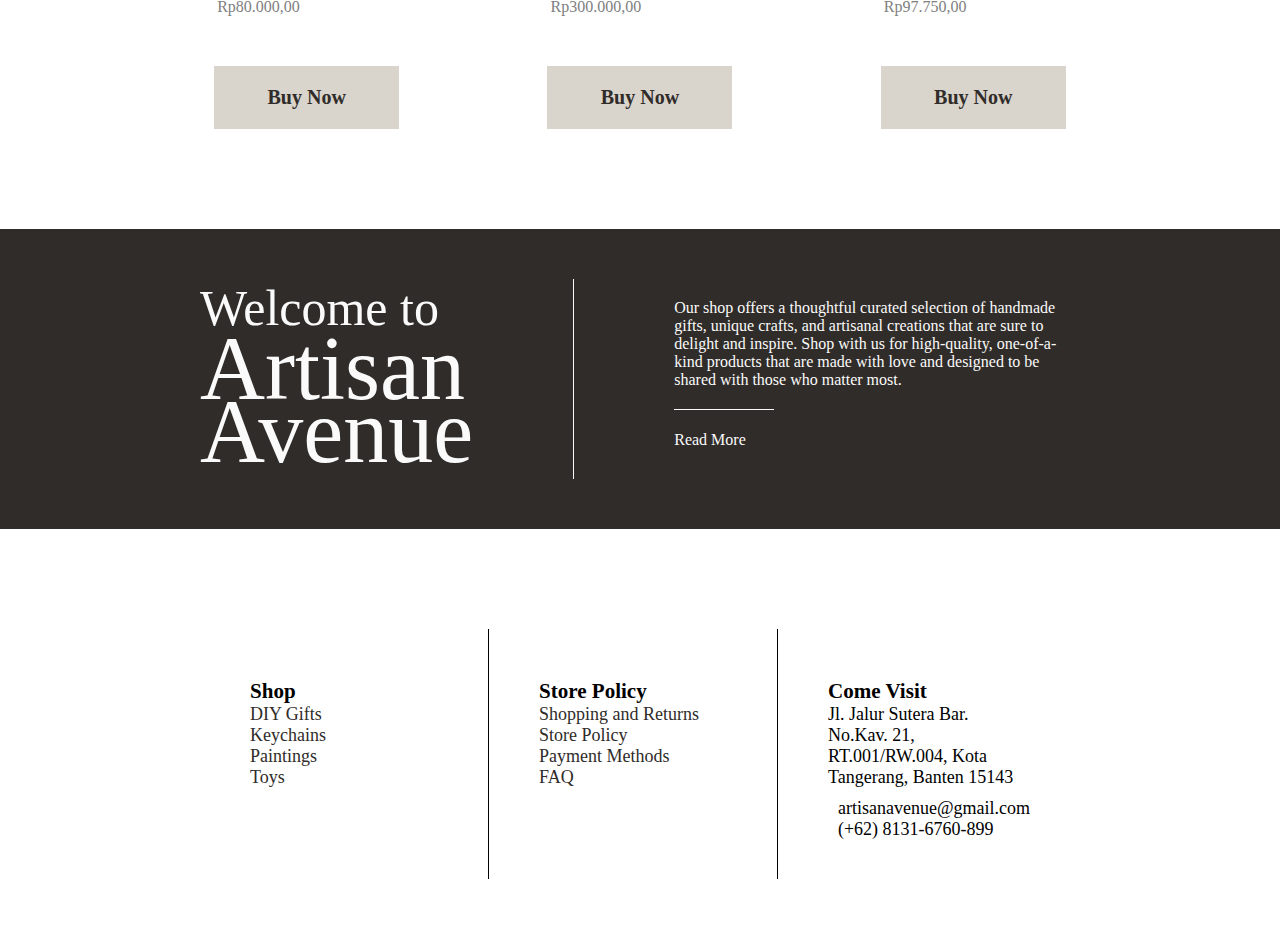
==== commit 29995b43: "Merge branch 'main' of https://github.com/YongkyA23/ProjectWBADLec" ====
--- a/index.html
+++ b/index.html
@@ -4,21 +4,16 @@
     <meta charset="UTF-8" />
     <meta http-equiv="X-UA-Compatible" content="IE=edge" />
     <meta name="viewport" content="width=device-width, initial-scale=1.0" />
-    <script
-      src="https://kit.fontawesome.com/099ac854b2.js"
-      crossorigin="anonymous"
-    ></script>
+    <script src="js/fontawesome.js" crossorigin="anonymous"></script>
     <link rel="stylesheet" href="css/style.css" />
-    <link
-      rel="stylesheet"
-      href="https://fonts.googleapis.com/css?family=Playfair"
-    />
+    <link rel="stylesheet" href="css/fonts.css" />
+    <link rel="shortcut icon" href="img/artisan avenue.png" type="image/x-icon" />
     <title>Made Good</title>
   </head>
   <body>
     <div class="container">
       <div class="logo-header">
-        <img src="/img/MadeGoodLogo.png" alt="" />
+        <img src="/img/artisan avenue.png" alt="" />
       </div>
       <nav class="navbar">
         <div class="search-container">
@@ -174,14 +169,14 @@
         </div>
       </main>
 
-      <div class="about-madegood">
-        <div class="about-madegood-content">
-          <div class="about-madegood-title">
+      <div class="about-artisan">
+        <div class="about-artisan-content">
+          <div class="about-artisan-title">
             <div class="welcome-to">Welcome to</div>
-            <div class="wtmadegood">MadeGood</div>
+            <div class="wtartisan">Artisan Avenue</div>
           </div>
           <div class="about-line"></div>
-          <div class="about-madegood-desc">
+          <div class="about-artisan-desc">
             <p>
               Our shop offers a thoughtful curated selection of handmade gifts,
               unique crafts, and artisanal creations that are sure to delight
@@ -223,7 +218,7 @@
             <div class="contacts">
               <div class="contact">
                 <i class="fa-solid fa-envelope"></i>
-                <span>madegood@gmail.com</span>
+                <span>artisanavenue@gmail.com</span>
               </div>
               <div class="contact">
                 <i class="fa-solid fa-phone"></i>
@@ -236,5 +231,6 @@
     </div>
   </body>
   <script src="js/jquery-3.7.0.min.js"></script>
+  <script src="https://cdn.jsdelivr.net/npm/sweetalert2@11"></script>
   <script src="js/script.js"></script>
 </html>
--- a/css/style.css
+++ b/css/style.css
@@ -12,6 +12,10 @@
 .logo-header {
   display: flex;
   vertical-align: middle;
+}
+
+.logo-header img {
+  width: 200px;
 }
 
 /* navbar */
@@ -275,7 +279,7 @@
   font-weight: bold;
 }
 
-.about-madegood {
+.about-artisan {
   background-color: #302c29;
   height: max-content;
   margin-top: 100px;
@@ -283,7 +287,7 @@
   color: #fafafa;
 }
 
-.about-madegood-content {
+.about-artisan-content {
   display: flex;
   padding: 50px 200px;
 }
@@ -295,20 +299,25 @@
   padding-left: 50px;
 }
 
-.about-madegood-title {
+.about-artisan-title {
   padding-right: 100px;
   font-size: 60px;
 }
 
-.wtmadegood {
+.welcome-to {
+  font-size: 50px;
+}
+
+.wtartisan {
   font-size: 90px;
-}
-
-.about-madegood-desc {
+  line-height: 0.7;
+}
+
+.about-artisan-desc {
   padding: 20px 0px;
 }
 
-.about-madegood-desc a {
+.about-artisan-desc a {
   color: #fafafa;
 }
 
@@ -320,7 +329,7 @@
   width: 100px;
 }
 
-.about-madegood-desc a:hover {
+.about-artisan-desc a:hover {
   font-weight: bold;
   border-bottom: 1px solid #fafafa;
 }
@@ -423,7 +432,6 @@
 
 .contactus-content {
   padding: 0px 400px 20px 150px;
-  /* overflow: visible; */
 }
 
 .contact-item-container {
@@ -467,7 +475,6 @@
   display: flex;
   flex-direction: column;
   justify-content: center;
-  /* align-items: center; */
   margin-top: 150px;
   width: fit-content;
   height: fit-content;
@@ -481,7 +488,7 @@
   margin-bottom: 50px;
 }
 
-.input-data  {
+.input-data {
   width: 100%;
 }
 
@@ -519,6 +526,16 @@
   font-weight: bold;
 }
 
+.close-btn i {
+  width: 40px;
+  height: 40px;
+}
+
+.sign-in-container img {
+  width: 40px;
+  margin-top: 60px;
+}
+
 /* payment */
 
 .payment {
@@ -548,20 +565,16 @@
 
 /* payment success */
 .success {
-  position: fixed;
-  top: 40%;
-  left: 40%;
-  margin: 0 auto;
+  margin: 250px auto;
   display: flex;
   flex-direction: column;
-  flex-wrap: nowrap;
   justify-content: center;
-  align-items: center;
-  align-content: center;
 }
 
 .succestext {
-  font-size: 30px;
+  font-size: 20px;
+  flex-direction: column;
+  justify-content: center;
 }
 
 .successimg {
@@ -570,7 +583,7 @@
 
 .searchBox:focus {
   outline: none;
-  border: none; /* or you can set a different border style if you prefer */
+  border: none; 
 }
 
 textarea {
@@ -586,3 +599,232 @@
   font-size: 50px;
   margin-bottom: 20px;
 }
+
+/* account */
+.profile {
+  display: flex;
+  justify-content: center;
+  flex-direction: column;
+  margin-top: 50px;
+  height: fit-content;
+}
+
+.profile h1 {
+  margin: 20px auto 40px auto;
+}
+
+.profile button {
+  padding: 10px 20px;
+}
+
+.profilpicture img {
+  width: 150px;
+  border-radius: 100%;
+  margin-bottom: 10px;
+}
+
+.changepicture button {
+  height: 42px;
+  background-color: white;
+  color: #302c29;
+  border: 2px solid #302c29;
+  font-size: 16px;
+}
+
+.user-data {
+  margin: 50px auto 10px auto;
+  width: 300px;
+}
+
+.user-data input {
+  margin: 8px 0px;
+  height: 42px;
+  background-color: #d9d4cc;
+  padding: 0px 12px;
+  font-size: 16px;
+  width: 90%;
+}
+
+.user-data-box {
+  margin-bottom: 14px;
+}
+
+.editbtn {
+  width: 100%;
+  background-color: #302c29;
+  color: #d9d4cc;
+  font-size: 16px;
+  height: 42px;
+}
+
+.logoutBtn {
+  margin: 100px auto 0px auto;
+}
+
+.logoutBtn button {
+  width: 100%;
+  background-color: white;
+  color: rgb(226, 81, 81);
+  border: 2px solid rgb(226, 81, 81);
+  font-size: 16px;
+}
+
+/* product detail */
+.product-detail-container {
+  margin: 0px 200px;
+}
+
+.img-info {
+  display: flex;
+}
+
+.product-img {
+  width: 450px;
+}
+
+.product-main-img {
+  width: 450px;
+}
+
+.small-img {
+  display: inline;
+}
+
+.small-img img {
+  width: 8%;
+  cursor: pointer;
+}
+
+.page-nav {
+  display: flex;
+  justify-content: space-between;
+  margin: 50px 0px;
+  font-size: 16px;
+}
+
+.page-nav div {
+  margin: 0px;
+}
+
+.nav-page {
+  display: flex;
+}
+
+.nav-btn button {
+  background-color: white;
+  border: 0px;
+  margin: 0px 10px;
+  font-size: 16px;
+}
+
+.stock-container {
+  margin-top: 30px;
+  font-size: 18px;
+}
+
+.modelOption select {
+  width: 100%;
+  height: 42px;
+  font-size: 18px;
+  background-color: white;
+  margin: 30px 0px 10px 0px;
+  padding: 0px 10px;
+}
+
+.qty {
+  margin-top: 10px;
+}
+
+.quantity {
+  display: flex;
+  justify-content: space-between;
+  margin-top: 10px;
+}
+
+.quantity input {
+  width: 100%;
+  font-size: 18px;
+  background-color: white;
+  padding: 0px 15px;
+  margin: 0px 20px;
+  border: 1px solid #302c29;
+}
+
+.quantity button {
+  width: 54px;
+  height: 42px;
+  font-size: 18px;
+  background-color: white;
+  padding: 0px 10px;
+  border: 1px solid #302c29;
+}
+
+.customText {
+  margin: 20px 0px;
+}
+
+.customText input {
+  height: 42px;
+  font-size: 18px;
+  font-weight: bold;
+  background-color: white;
+  border: 1px solid #302c29;
+  padding: 0px;
+  margin-left: 10px;
+}
+
+.buyBtn {
+  width: 100%;
+  height: 42px;
+  font-size: 18px;
+  font-weight: bold;
+  background-color: white;
+  margin: 50px 0px;
+
+  .modelOption select {
+    padding: 0px 10px;
+  }
+}
+
+.thumbnails {
+  display: flex;
+  margin: 1rem auto 0;
+  padding: 0;
+  justify-content: center;
+}
+
+.thumbnail {
+  width: 70px;
+  height: 70px;
+  overflow: hidden;
+  list-style: none;
+  margin: 0 0.2rem;
+  cursor: pointer;
+  opacity: 0.3;
+}
+
+.thumbnail img {
+  width: 100%;
+  height: auto;
+}
+
+.thumbnail.is-active {
+  opacity: 1;
+}
+
+.splide__slide {
+  left: 28px;
+}
+
+.duffle1 {
+  width: 90%;
+  height: 100%;
+  object-fit: cover;
+}
+
+
+/* responsive phone */
+
+@media only screen and (max-width: 768px) {
+  
+}